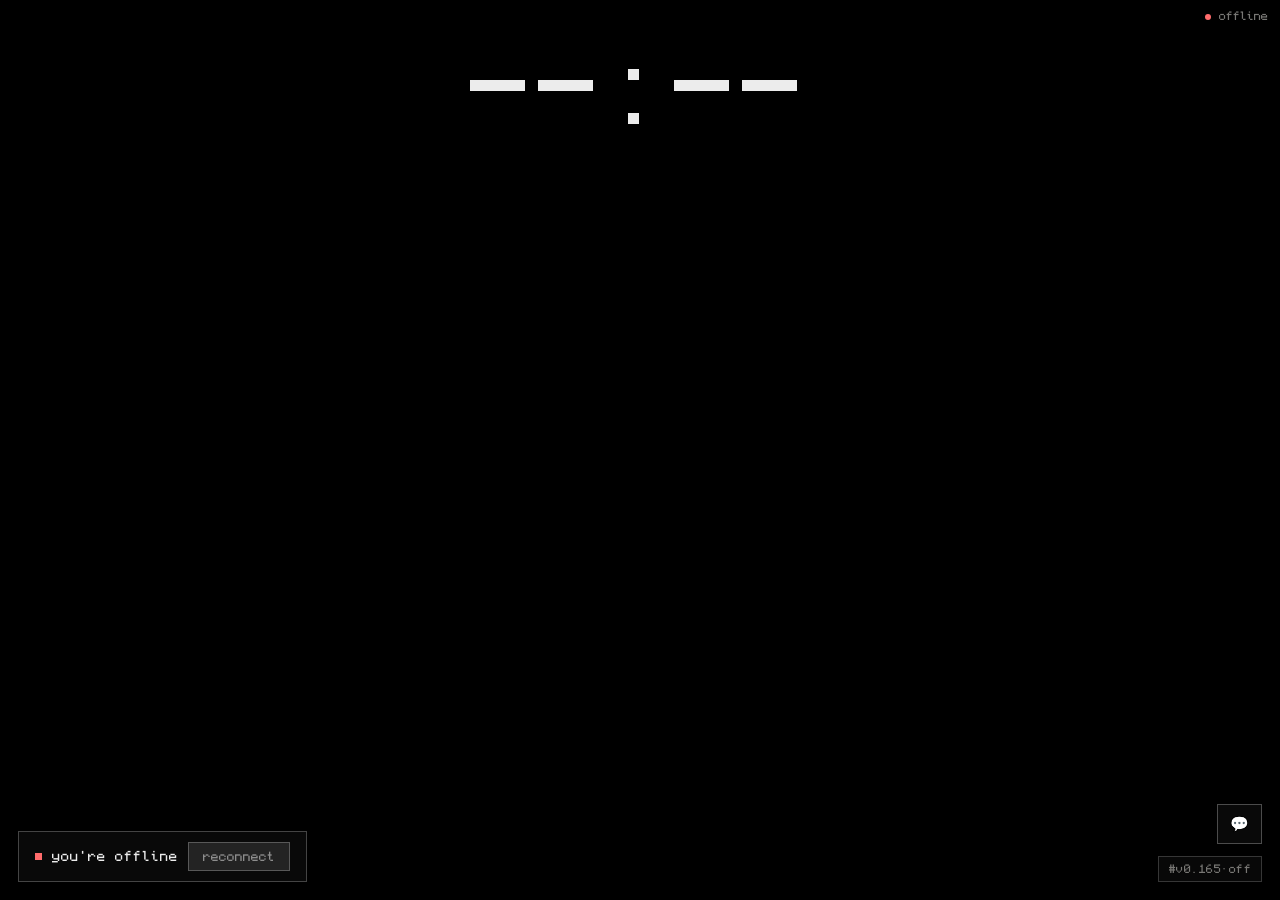
==== index.html @ 58fc4209 "dq: whatsapp-style double-check on sent relay messages (#v0.168)" ====
<!doctype html>
<html lang="en">
<head>
<meta charset="utf-8">
<meta name="viewport" content="width=device-width,initial-scale=1,viewport-fit=cover">
<title>one question · owl</title>
<link rel="icon" href="icon-192.png">
<meta name="theme-color" content="#000000">
<style>
/* ─────────────────────────────────────────────────────────
   owl web — vantablack rebuild, modeled on the oma launcher
   widget: menu-first, card boxes, pixel type, lowercase all
   ───────────────────────────────────────────────────────── */
@font-face{
  font-family:"Monocraft";
  src:url("fonts/Monocraft.ttf") format("truetype");
  font-display:swap;
}
:root{
  --bg:#000000;
  --fg:#ececec;
  --muted:#787774;
  --accent:#8d8d8d;
  --red:#ff6b6b;
  --green:#6bd68a;
  --gold:#f5c542;
  --line:rgba(236,236,236,.08);
  --line-strong:rgba(236,236,236,.14);
  --card:rgba(236,236,236,.045);
  --card-hover:rgba(236,236,236,.09);
}
*{margin:0;padding:0;box-sizing:border-box;}
/* kill scrollbars: the entrance animation momentarily overflows and flashes one */
html{scrollbar-width:none;}
body::-webkit-scrollbar,html::-webkit-scrollbar{display:none;}
body{-ms-overflow-style:none;}
html,body{height:100%;}
body{
  background:var(--bg);
  color:var(--fg);
  font-family:"Monocraft",ui-monospace,monospace;
  font-weight:300;
  text-transform:lowercase;
  -webkit-font-smoothing:none;
  font-smooth:never;
  overflow-x:hidden;
}
button{
  font-family:inherit;color:inherit;background:none;border:none;
  cursor:pointer;text-transform:lowercase;font-weight:300;
}
input,textarea{
  font-family:inherit;color:var(--fg);background:var(--card);
  border:1px solid var(--line-strong);
  padding:10px 12px;font-size:15px;width:100%;outline:none;
  text-transform:lowercase;font-weight:300;
}
input:focus,textarea:focus{border-color:rgba(141,141,141,.5);}
::placeholder{color:var(--muted);opacity:.5;}
a{color:inherit;text-decoration:none;}
img{display:block;}
#app{max-width:520px;margin:0 auto;min-height:100vh;position:relative;}
.view{
  display:none;min-height:100vh;
  padding:20px 18px 60px;
  opacity:0;transform:translateY(14px);
}
.view.on{display:block;animation:fin var(--anim,260ms) cubic-bezier(.22,.9,.3,1) forwards;}
@keyframes fin{to{opacity:1;transform:none;}}
/* ── flash on section open ── */
#flash{
  position:fixed;inset:0;background:var(--fg);opacity:0;
  pointer-events:none;z-index:90;transition:opacity var(--flash,320ms) ease-out;
}
#flash.lit{opacity:.14;transition:none;}
/* ── type scale ── */
.t-title{font-size:24px;font-weight:300;letter-spacing:.5px;}
.t-label{font-size:12px;color:var(--muted);}
.t-small{font-size:11.5px;color:var(--muted);}
.t-accent{color:var(--accent);}
/* ── menu (home) ── */
#v-menu{padding-top:70px;text-align:center;}
#menuClock{font-size:64px;font-weight:300;letter-spacing:2px;line-height:1;}
/* ═══════ MOBILE: match the owl widget proportions (compact) ═══════ */
@media(max-width:899px){
  #v-menu{padding-top:44px;}
  #menuClock{font-size:42px;}
  #menuSub{margin-top:6px;font-size:11px;}
  #menuStatus{margin-top:10px;font-size:12px;}
  #menuSholat{max-width:230px !important;padding:8px 10px !important;font-size:12px !important;}
  #menuSholat .done{padding:5px 8px !important;font-size:11px !important;margin-top:6px !important;}
  #menuList{margin-top:14px;text-align:left;}
  #menuList .menu-row{
    justify-content:flex-start !important;font-size:15px;padding:7px 20px;
  }
  .add-bottom{bottom:52px;}
}
#menuSub{margin-top:10px;font-size:13px;color:var(--fg);}
/* update-available pill: bottom-right, PC only (checks /api/update/status) */
#updPill{
  position:fixed;top:18px;right:18px;z-index:85;display:none;
  padding:10px 16px;background:rgba(10,10,10,.92);
  border:1px solid rgba(141,141,141,.45);color:var(--fg);
  font-size:12.5px;cursor:pointer;align-items:center;gap:10px;
  max-width:360px;
}
#updPill.show{display:flex;}
#updPill .upd-dot{width:7px;height:7px;background:var(--gold);flex-shrink:0;}
#updPill:hover{border-color:rgba(141,141,141,.8);}
#updPill .upd-log{
  display:none;margin-top:8px;max-width:340px;
  color:var(--muted);font-size:11.5px;line-height:1.6;
  word-break:break-word;white-space:normal;
}
#updPill.open{flex-direction:column;align-items:stretch;gap:8px;}
#updPill.open .upd-log{display:block;}
#updPill .upd-top{display:flex;align-items:center;gap:10px;}
#updPill .upd-btn{
  margin-left:auto;padding:7px 14px;background:rgba(141,141,141,.2);
  border:1px solid rgba(141,141,141,.5);color:var(--accent);font-size:12px;
  flex-shrink:0;white-space:nowrap;
}
#updPill .upd-btn:active{color:var(--fg);}
@media(max-width:899px){#updPill{display:none !important;}}
/* daily question: CS-style chat button + panel, bottom-right */
#dqBtn{
  position:fixed;bottom:56px;right:18px;z-index:86;
  padding:10px 14px;background:rgba(10,10,10,.92);
  border:1px solid rgba(141,141,141,.5);color:var(--accent);
  font-size:12.5px;cursor:pointer;font-family:inherit;
}
#dqBtn:active{color:var(--fg);}
#dqPanel{
  position:fixed;z-index:87;display:none;
  width:min(360px,calc(100vw - 36px));height:min(480px,60vh);
  background:rgba(10,10,10,.96);border:1px solid rgba(141,141,141,.5);
  flex-direction:column;overflow:hidden;min-width:280px;min-height:220px;max-width:96vw;max-height:96vh;
}
#dqPanel.open{display:flex;}
/* focus chat: stroke putih aja (tanpa glow) — tandain esc bakal nutup chat, bukan view */
#dqPanel.focus-chat{
  border-color:rgba(255,255,255,.85);
  box-shadow:0 12px 40px rgba(0,0,0,.6);
}
/* dibuka dari view menu: fullscreen overlay biar nyaman chat di dalam app */
#dqPanel.dq-max{
  left:0!important;top:0!important;width:100vw;height:100vh;
  max-width:100vw;max-height:100vh;border:none;
}
/* grip resize custom: 8 sisi — 4 pojok + 4 tengah sisi */
.dq-rs{position:absolute;z-index:5;touch-action:none;}
.dq-rs.n{left:8px;right:8px;top:-3px;height:7px;cursor:ns-resize;}
.dq-rs.s{left:8px;right:8px;bottom:-3px;height:7px;cursor:ns-resize;}
.dq-rs.e{top:8px;bottom:8px;right:-3px;width:7px;cursor:ew-resize;}
.dq-rs.w{top:8px;bottom:8px;left:-3px;width:7px;cursor:ew-resize;}
.dq-rs.se{right:-3px;bottom:-3px;width:16px;height:16px;cursor:nwse-resize;}
.dq-rs.sw{left:-3px;bottom:-3px;width:16px;height:16px;cursor:nesw-resize;}
.dq-rs.nw{left:-3px;top:-3px;width:16px;height:16px;cursor:nwse-resize;}
.dq-rs.ne{right:-3px;top:-3px;width:16px;height:16px;cursor:nesw-resize;}
#dqHead{
  cursor:move;user-select:none;touch-action:none;
  display:flex;align-items:center;padding:10px 14px;
  border-bottom:1px solid rgba(141,141,141,.3);
  font-size:13px;color:var(--fg);
}
#dqClose{margin-left:auto;background:none;border:none;color:var(--muted);
  font-size:14px;cursor:pointer;font-family:inherit;}
.dq-tab{padding:2px 10px;cursor:pointer;color:var(--muted);font-size:12.5px;}
.dq-tab+.dq-tab{margin-left:8px;}
.dq-tab.active{color:var(--accent);border-bottom:1px solid var(--accent);}
.dq-day{padding:9px 12px;font-size:13px;color:var(--fg);cursor:pointer;
  border:1px solid var(--line);text-align:left;}
.dq-day:active{border-color:rgba(141,141,141,.7);}
.dq-back{margin-bottom:8px;padding:6px 10px;font-size:12px;color:var(--muted);
  background:none;border:1px solid var(--line);cursor:pointer;font-family:inherit;}
#dqLog{
  flex:1;overflow-y:auto;scrollbar-width:none;padding:12px;
  display:flex;flex-direction:column;gap:8px;
}
#dqLog::-webkit-scrollbar{display:none;}
.dq-msg{padding:8px 12px;font-size:13px;line-height:1.65;max-width:88%;
  white-space:pre-wrap;word-break:break-word;text-align:left;}
.dq-msg.you{align-self:flex-end;background:rgba(236,236,236,.08);
  border:1px solid var(--line-strong);color:var(--fg);}
.dq-msg.bot{align-self:flex-start;background:rgba(245,197,66,.05);
  border:1px solid rgba(245,197,66,.22);border-left:2px solid var(--gold);color:var(--fg);}
.dq-msg.think{color:var(--muted);font-style:italic;
  background:none;border:none;padding:2px 12px;}
.dq-msg .dq-cd{color:var(--muted);font-size:11px;margin-left:4px;}
.dq-msg .dq-meta{color:var(--muted);font-size:10px;margin-top:6px;opacity:.75;}
/* warna border bubble bot ngikutin effort jawabannya */
.dq-msg.bot[data-eff="flash"]{border-left-color:#7ee787;}
.dq-msg.bot[data-eff="quick"]{border-left-color:#a5d6ff;}
.dq-msg.bot[data-eff="reasonable"]{border-left-color:#d2a8ff;}
.dq-msg.bot[data-eff="explanation"]{border-left-color:#ffa657;}
.dq-msg.bot[data-eff="thinking"]{border-left-color:#ff7b72;}
.dq-msg.bot[data-eff="max"]{border-left-color:#ffd700;}
.dq-msg.bot[data-eff="flash"] .dq-meta{color:#7ee787;}
.dq-msg.bot[data-eff="quick"] .dq-meta{color:#a5d6ff;}
.dq-msg.bot[data-eff="reasonable"] .dq-meta{color:#d2a8ff;}
.dq-msg.bot[data-eff="explanation"] .dq-meta{color:#ffa657;}
.dq-msg.bot[data-eff="thinking"] .dq-meta{color:#ff7b72;}
.dq-msg.bot[data-eff="max"] .dq-meta{color:#ffd700;}
.dq-msg.think .dots::after{
  content:"";animation:dqdots 1.2s steps(4,end) infinite;
}
@keyframes dqdots{
  0%{content:"";}
  25%{content:".";}
  50%{content:". .";}
  75%{content:". . .";}
  100%{content:". . .";}
}
.dq-effort.instinct{color:var(--green,#25d366);}
.dq-effort{
  padding:4px 8px;font-size:11px;color:var(--muted);
  border:1px solid rgba(141,141,141,.4);background:none;cursor:pointer;
  font-family:inherit;white-space:nowrap;
}
.dq-effort:hover{color:var(--fg);border-color:rgba(141,141,141,.7);}
.dq-effort-menu{
  position:absolute;bottom:calc(100% + 6px);left:10px;z-index:90;
  background:rgba(10,10,10,.97);border:1px solid rgba(141,141,141,.5);
  display:none;flex-direction:column;
}
.dq-effort-menu.open{display:flex;}
.dq-effort-menu button{
  padding:8px 14px;background:none;border:none;border-bottom:1px solid rgba(141,141,141,.2);
  color:var(--fg);font-size:12px;cursor:pointer;font-family:inherit;text-align:left;
  white-space:nowrap;
}
.dq-effort-menu button:hover{background:rgba(141,141,141,.15);color:var(--accent);}
.dq-hrow{display:flex;gap:6px;align-items:stretch;}
.dq-hbtn{
  padding:6px 9px;background:none;border:1px solid var(--line);
  color:var(--muted);cursor:pointer;font-size:12px;font-family:inherit;
}
.dq-hbtn:active{color:var(--fg);border-color:rgba(141,141,141,.7);}
.dq-check{color:var(--accent);font-size:11px;}
.dq-msg.you .dq-check{color:#4ade80;}
.dq-filechip{
  padding:4px 8px;font-size:11px;color:var(--accent);
  border:1px solid rgba(141,141,141,.45);background:rgba(141,141,141,.12);
  display:flex;align-items:center;gap:5px;max-width:140px;
}
.dq-filechip span{overflow:hidden;text-overflow:ellipsis;white-space:nowrap;}
.dq-filechip .rm{cursor:pointer;color:var(--muted);font-size:12px;}
/* tombol push di bubble queued: keluarkan pertanyaan dari antrian & kirim duluan */
.dq-pushbtn{
  margin-top:4px;padding:2px 8px;font-size:10px;font-family:inherit;cursor:pointer;
  background:none;border:1px solid var(--line);color:var(--accent);
}
.dq-pushbtn:hover{border-color:var(--accent);}
.dq-filemsg{align-self:flex-end;padding:6px 10px;font-size:11.5px;color:var(--muted);
  border:1px dashed rgba(141,141,141,.4);}
.dq-queued{align-self:flex-end;padding:5px 10px;font-size:11px;color:var(--muted);
  border:1px dashed rgba(141,141,141,.4);background:none;}
#dqBar{display:flex;gap:5px;padding:8px;border-top:1px solid rgba(141,141,141,.3);}
#dqBar #dqIn{flex:1;min-width:60px;padding:8px 10px !important;font-size:12.5px;
  resize:none;overflow:hidden;line-height:1.5;max-height:120px;}
#dqBar button{padding:8px 9px !important;font-size:12px !important;}
#dqEffort{font-size:11px !important;}
#dqBar input{
  flex:1;padding:10px 12px;background:rgba(236,236,236,.06);
  border:1px solid var(--line);color:var(--fg);font-size:13px;
  font-family:inherit;outline:none;
}
/* #dqIn sekarang textarea (shift+enter = newline) — selector input lama tetap berlaku buat elemen lain */
#dqBar button{
  padding:10px 14px;background:rgba(141,141,141,.2);
  border:1px solid rgba(141,141,141,.5);color:var(--accent);
  font-size:12px;cursor:pointer;font-family:inherit;
}
#dqBar button:disabled{opacity:.5;}
/* new-build toast: bottom-center, tap reloads */
#newBuild{
  position:fixed;bottom:96px;left:50%;transform:translateX(-50%);z-index:88;display:none;
  padding:10px 16px;background:rgba(10,10,10,.95);cursor:pointer;
  border:1px solid rgba(141,141,141,.5);color:var(--accent);font-size:12.5px;
}
#newBuild.show{display:block;}
/* version chip: bottom-right, tap opens settings update section */
#verChip{
  position:fixed;bottom:18px;right:18px;z-index:84;
  padding:6px 10px;background:rgba(10,10,10,.85);
  border:1px solid rgba(141,141,141,.35);color:var(--muted);
  font-size:11px;cursor:pointer;font-family:inherit;letter-spacing:.5px;
}
#verChip:active{color:var(--fg);border-color:rgba(141,141,141,.7);}
@media(min-width:900px){
  #verChip{bottom:18px;right:18px;}
}
/* offline pill: bottom-left, ALL devices — mirrors the update pill */
#offPill{
  position:fixed;bottom:18px;left:18px;z-index:85;display:none;
  padding:10px 16px;background:rgba(10,10,10,.92);
  border:1px solid rgba(141,141,141,.45);color:var(--fg);
  font-size:12.5px;align-items:center;gap:10px;cursor:default;
}
#offPill.show{display:flex;}
#offPill .off-dot{width:7px;height:7px;background:var(--red,#e5484d);flex-shrink:0;}
#offPill .upd-btn{margin-left:auto;padding:7px 14px;background:rgba(141,141,141,.2);
  border:1px solid rgba(141,141,141,.5);color:var(--accent);font-size:12px;
  flex-shrink:0;white-space:nowrap;cursor:pointer;}

/* sholat reminder floats — never inside the content flow */
#menuStatus{margin-top:18px;font-size:13px;min-height:18px;}
#menuList{margin-top:70px;text-align:center;}
.menu-row{
  display:flex;align-items:center;justify-content:center;gap:14px;
  padding:15px 13px;font-size:18px;color:var(--fg);
}
.menu-row:active{background:var(--card);}
.menu-row .count{margin-left:auto;color:var(--muted);font-size:12px;}
/* ── section top bar ── */
.top{
  display:flex;align-items:center;gap:12px;margin-bottom:18px;
}
.back{
  padding:8px 10px;color:var(--muted);font-size:14px;flex-shrink:0;
}
.back:active{color:var(--fg);}
.top .tt{flex:1;min-width:0;}
.top .tt .t-title{line-height:1.15;}
.top .tt .t-label{margin-top:3px;}
/* back button: inline at the TOP, left of the title */
.back-bottom{
  padding:6px 12px;color:var(--muted);font-size:13px;flex-shrink:0;
  display:none;border:1px solid var(--line-strong);
  background:none;
}
.back-bottom:active{color:var(--fg);border-color:rgba(141,141,141,.5);}
.view.on .back-bottom{display:inline-flex;flex-direction:row;align-items:center;gap:7px;}
/* keycap "esc" di kiri tulisan back — hint shortcut */
.back-bottom .keycap{
  font-size:9px;letter-spacing:1px;padding:1px 7px;border-radius:4px;
  border:1px solid var(--line);color:var(--muted);line-height:1.5;
}
/* "+ add something" pinned at the bottom, above the back pill */
.add-bottom{
  position:fixed;bottom:64px;left:50%;transform:translateX(-50%);
  z-index:70;display:none;
  padding:10px 20px;
  background:rgba(10,10,10,.9);border:1px solid rgba(141,141,141,.4);
  color:var(--accent);font-size:13px;
}
.add-bottom:active{color:var(--fg);}
.view.on .add-bottom{display:block;}
/* ── settings: owl-phone-style grouped rows ── */
.set-sec{
  font-size:11.5px;color:var(--accent);letter-spacing:.5px;
  margin:22px 0 8px;
}
.set-sec:first-of-type{margin-top:8px;}
.set-group{
  background:var(--card);border:1px solid var(--line);
  padding:4px 14px;
}
.set-row{
  display:flex;align-items:center;gap:10px;
  padding:12px 0;border-bottom:1px solid rgba(236,236,236,.05);
}
.set-row:last-of-type{border-bottom:none;}
.set-btn{
  padding:8px 14px;font-size:12px;flex-shrink:0;
  background:rgba(141,141,141,.18);border:1px solid rgba(141,141,141,.5);
  color:var(--accent);
}
.set-btn:active{color:var(--fg);}
/* owl-style ghost buttons: bare symbol, no border/stroke */
.set-ghost{
  background:none;border:none;padding:6px 4px;
  color:var(--accent);font-size:13px;font-family:inherit;
  text-transform:none;font-weight:300;cursor:pointer;
}
.set-ghost:active{color:var(--fg);}
.set-hint{font-size:11.5px;color:var(--muted);padding:8px 0 10px;line-height:1.5;}
input[type=range]{
  -webkit-appearance:none;appearance:none;height:3px;
  background:rgba(236,236,236,.15);margin:10px 0 14px;
}
input[type=range]::-webkit-slider-thumb{
  -webkit-appearance:none;width:16px;height:16px;border-radius:50%;
  background:var(--accent);cursor:pointer;
}
/* ── cards ── */
.card{
  background:var(--card);border:1px solid var(--line);
  padding:24px 20px;
}
.card.tap:active{background:var(--card-hover);}
/* stroke fade in/out on hover: full outline fades in on enter, fades out on leave —
   no line-running animation, just a soft opacity crossfade */
:is(.card,#menuSholat,.dq-msg,.set-btn,.checkbox,.dq-filechip,.dq-day,
.dq-effort,.dq-effort-menu,.dq-hbtn,.back-bottom,.sholat-row.active,
.flow-box,.modal-box,.modal-actions button,.pill.on,#dqBtn,#dqPanel,
#dqBar input,#dqBar button,#verChip,#newBuild,.dq-back,.tabs button.on,.add-bottom){
  position:relative;
}
/* elemen fixed tetap fixed — jangan kena position:relative di atas */
#dqBtn,#dqPanel,#verChip,#newBuild{position:fixed !important;}
:is(.card,#menuSholat,.dq-msg,.set-btn,.checkbox,.dq-filechip,.dq-day,
.dq-effort,.dq-effort-menu,.dq-hbtn,.back-bottom,.sholat-row.active,
.flow-box,.modal-box,.modal-actions button,.pill.on,#dqBtn,#dqPanel,
#dqBar input,#dqBar button,#verChip,#newBuild,.dq-back,.tabs button.on,.add-bottom)::before{
  content:"";position:absolute;inset:-1px;pointer-events:none;
  border:1px solid var(--accent);opacity:0;
  transition:opacity .35s ease;
}
@media(hover:hover){
  :is(.card,#menuSholat,.dq-msg,.set-btn,.checkbox,.dq-filechip,.dq-day,
.dq-effort,.dq-effort-menu,.dq-hbtn,.back-bottom,.sholat-row.active,
.flow-box,.modal-box,.modal-actions button,.pill.on,#dqBtn,#dqPanel,
#dqBar input,#dqBar button,#verChip,#newBuild,.dq-back,.tabs button.on,.add-bottom):hover::before{opacity:1;}
}
/* ── pills ── */
.pills{display:flex;flex-wrap:wrap;gap:8px;margin:14px 0 4px;}
.pill{
  padding:7px 10px;font-size:12px;color:var(--muted);
  background:rgba(236,236,236,.05);
}
.pill.on{
  color:var(--accent);background:rgba(141,141,141,.18);
  border:1px solid rgba(141,141,141,.5);padding:6px 9px;
}
/* ── generic rows ── */
.row{
  display:flex;align-items:center;gap:10px;padding:10px 4px;
  border-bottom:1px solid rgba(236,236,236,.05);
}
.row .grow{flex:1;min-width:0;}
.row .del{color:rgba(255,107,107,.5);padding:6px 8px;flex-shrink:0;}
.row .del:active{color:var(--red);}
.addrow{
  margin-top:14px;color:var(--accent);font-size:14px;padding:10px 4px;
  text-align:center;
}
.addrow:active{color:var(--fg);}
.center{text-align:center;}
.spacer{height:22px;}
/* ── nav arrows (quotes) ── */
.navrow{display:flex;justify-content:center;gap:20px;margin-top:16px;}
.navrow button{padding:10px 18px;color:var(--muted);font-size:16px;}
.navrow button:active{color:var(--fg);}
/* ── deadline urgency ── */
.dl-date{font-size:30px;font-weight:700;color:var(--fg);}
.dl-date.red{color:var(--red);}
.dl-date.gold{color:var(--gold);}

.dl-note{
  margin-top:10px;padding:10px 12px;
  background:rgba(236,236,236,.04);font-size:13px;color:rgba(236,236,236,.85);
  white-space:pre-wrap;word-break:break-word;
}
.checkbox{
  width:20px;height:20px;flex-shrink:0;
  border:1px solid rgba(236,236,236,.4);cursor:pointer;
  display:inline-flex;align-items:center;justify-content:center;
}
.checkbox.on{background:rgba(141,141,141,.85);border-color:transparent;}
.checkbox .tick{color:#000;font-size:13px;display:none;}
.checkbox.on .tick{display:block;}
.done-text{color:rgba(120,119,116,.5);text-decoration:line-through;}
/* ── day circle blocks ── */
.sched-row{display:flex;align-items:center;gap:10px;padding:10px 4px;}
.sched-dot{width:8px;height:8px;border-radius:50%;flex-shrink:0;}
.sched-block{
  border-left:3px solid var(--accent);padding:10px 12px;margin-bottom:8px;
  background:rgba(236,236,236,.03);
}
.sched-block.active{background:rgba(236,236,236,.07);}
.sched-block .t2{font-size:11.5px;color:var(--muted);margin-top:3px;}
.tabs{display:flex;gap:8px;margin-bottom:14px;}
.tabs button{
  padding:8px 14px;font-size:12px;color:var(--muted);
  background:rgba(236,236,236,.05);
}
.tabs button.on{color:var(--accent);background:rgba(141,141,141,.18);border:1px solid rgba(141,141,141,.5);}
.sholat-row{
  display:flex;align-items:center;gap:10px;padding:12px 10px;margin-bottom:6px;
  background:rgba(236,236,236,.05);
}
.sholat-row.active{
  background:rgba(245,197,66,.1);border:1px solid rgba(245,197,66,.45);
}
/* owl-style tab: bare bracket text, no box */
#v-sched .tabs{background:none;border:none;}
#v-sched .tabs button{background:none;border:none;padding:8px 4px;color:var(--muted);}
#v-sched .tabs button.on{color:var(--accent);}
/* hairline under each day-circle list row */
.rowline{height:1px;background:rgba(236,236,236,.05);margin:2px 0;}
.sched-row.sc-active{background:rgba(236,236,236,.04);}
/* ── guide flowchart (owl port): centered boxes joined by ▼ ── */
.flow-box{
  background:rgba(236,236,236,.04);border:1px solid var(--line);
  padding:14px 18px;margin:0 auto 0;width:fit-content;max-width:90%;
  min-width:220px;text-align:left;
}
.flow-arrow{text-align:center;color:var(--muted);font-size:12px;margin:2px 0;line-height:1;}
.flow-title{
  display:flex;align-items:center;gap:10px;font-size:16px;color:var(--fg);
  cursor:default;
}
.flow-title .st-circle{color:var(--muted);font-size:13px;}
.flow-step.done .flow-title .st-text{color:var(--muted);text-decoration:line-through;}
.flow-choice{
  display:flex;align-items:center;gap:7px;padding:3px 5px;border-radius:8px;
  font-size:13px;color:var(--muted);cursor:pointer;
}
.flow-choice.picked{background:rgba(141,141,141,.16);color:var(--accent);}
.flow-choice .fc-dot{font-size:12px;}
.flow-choice.picked .fc-dot{color:var(--accent);}
.flow-choice .fc-x{margin-left:auto;color:var(--muted);padding:0 4px;display:none;}
.gview-open .flow-choice .fc-x{display:inline;}
.flow-addline{text-align:center;color:var(--accent);font-size:14px;cursor:pointer;padding:10px 6px;}
.flow-addline:active{color:var(--fg);}
/* ── guide steps ── */
.gstep{
  display:flex;align-items:flex-start;gap:12px;padding:10px 4px;
  border-bottom:1px solid rgba(236,236,236,.05);
}
.gstep .txt{flex:1;font-size:14px;line-height:1.5;padding-top:1px;}
.gchoices{display:flex;flex-wrap:wrap;gap:6px;margin-top:6px;}
.gchoice{
  font-size:11px;color:var(--muted);padding:5px 8px;
  background:rgba(236,236,236,.05);
}
.gchoice.picked{color:var(--accent);background:rgba(141,141,141,.18);}
/* ── sync dot ── */
.syncdot{display:inline-block;width:8px;height:8px;border-radius:50%;margin-right:8px;}
.syncdot.ok{background:var(--green);}
.syncdot.bad{background:var(--red);}
/* ── modal ── */
.modal{
  position:fixed;inset:0;background:rgba(0,0,0,.72);z-index:120;
  display:none;align-items:center;justify-content:center;padding:20px;
}
.modal.open{display:flex;}
.modal-box{
  background:#0a0a0a;border:1px solid var(--line-strong);
  width:100%;max-width:420px;padding:20px;max-height:82vh;overflow-y:auto;
}
.modal-box h3{font-size:16px;font-weight:300;margin-bottom:14px;color:var(--fg);}
.modal-actions{display:flex;gap:10px;margin-top:16px;}
.modal-actions button{
  flex:1;padding:12px;font-size:14px;
  background:var(--card);border:1px solid var(--line-strong);
}
.modal-actions button.primary{background:rgba(141,141,141,.25);border-color:rgba(141,141,141,.5);}
/* ── toast ── */
#toast{
  position:fixed;left:50%;bottom:26px;transform:translateX(-50%) translateY(20px);
  background:#111;border:1px solid var(--line-strong);
  padding:10px 16px;font-size:12.5px;color:var(--fg);opacity:0;
  transition:all 240ms;z-index:140;pointer-events:none;white-space:nowrap;
}
#toast.show{opacity:1;transform:translateX(-50%) translateY(0);}
/* ── sync pill ── */
#syncpill{
  position:fixed;top:10px;right:12px;z-index:60;font-size:11px;color:var(--muted);
}
#syncpill .syncdot{width:6px;height:6px;}
/* ═══════ PC: two-column, everything fits the viewport ═══════ */
@media(min-width:900px){
  #menuSholat{padding:8px 12px !important;}
  #menuStatus{margin-top:14px;font-size:12px;min-height:16px;}
}
@media(min-width:900px){
  #app{max-width:none;width:100%;min-height:100vh;padding:0 48px;}
  .view{min-height:100vh;padding:clamp(20px,5vh,40px) 0 clamp(16px,4vh,48px);max-width:1280px;margin:0 auto;}
  #menuClock{font-size:min(100px,11vh);}
  /* day circle: dial left, list right */
  .pc-two{display:flex;gap:48px;align-items:flex-start;}
  .pc-two > .pc-dial{flex:0 0 auto;}
  .pc-two > .pc-list{flex:1;min-width:0;max-height:calc(100vh - 220px);overflow-y:auto;scrollbar-width:none;}
  .pc-list::-webkit-scrollbar{display:none;}
  /* quotes & remember: centered like owl */
  #v-quotes .top,#v-stickies .top{justify-content:center;}
  #v-quotes .top .tt,#v-stickies .top .tt{text-align:center;}
  #v-quotes .card,#v-stickies .card{max-width:640px;margin:0 auto;}
  /* menu: two-column info + list */
  #v-menu{padding-top:clamp(12px,4vh,60px);}
  #menuList{margin-top:clamp(6px,2.5vh,36px);}
  .menu-row{font-size:20px;padding:clamp(5px,1vh,12px) 13px;}
}
</style>
</head>
<body>
<div id="wallLayer" style="position:fixed;inset:0;z-index:-1;background-size:cover;background-position:center;display:none;"></div>
<div id="flash"></div>
<div id="syncpill"><span class="syncdot bad" id="syncDot"></span><span id="syncTxt">connecting…</span></div>
<div id="verChip">#v.…</div>
<div id="newBuild">build baru — tap buat refresh</div>
<button id="dqBtn" title="ask a question" style="padding:10px 12px;font-size:15px;">💬</button>
<div id="dqPanel">
  <div class="dq-rs n"></div><div class="dq-rs s"></div><div class="dq-rs e"></div><div class="dq-rs w"></div>
  <div class="dq-rs nw"></div><div class="dq-rs sw"></div><div class="dq-rs se"></div><div class="dq-rs ne"></div>
  <div id="dqHead"><span class="dq-tab active" data-t="chat">chat</span><span class="dq-tab" data-t="instinct">instinct</span><span class="dq-tab" data-t="history">history</span><button id="dqClose">✕</button></div>
  <div id="dqLog"></div>
  <div id="dqBar" style="position:relative;">
    <div class="dq-effort-menu" id="dqEffortMenu"></div>
    <button class="dq-effort" id="dqEffort" title="thinking effort — max waktu jawab">⚡ flash</button>
    <button id="dqNew" title="new chat" style="background:none;border:1px solid var(--line);color:var(--muted);cursor:pointer;font-family:inherit;padding:10px 12px;font-size:15px;">+</button>
    <textarea id="dqIn" rows="1" placeholder="tanya apa aja…" autocomplete="off"></textarea>
    <button id="dqAttach" title="attach file" style="background:none;border:1px solid var(--line);color:var(--muted);cursor:pointer;font-family:inherit;padding:10px 12px;font-size:13px;">↑</button>
    <input id="dqFile" type="file" accept=".txt,.md,.json,.csv,.js,.py,.html,.css,.log,.owl,.yml,.yaml,.xml,.pdf,image/*" style="display:none;" multiple>
    <button id="dqSend">➤</button>
    <button id="dqStop" title="stop — batalkan pertanyaan yang lagi jalan" style="display:none;background:none;border:1px solid var(--red,#e5484d);color:var(--red,#e5484d);cursor:pointer;font-family:inherit;padding:10px 12px;font-size:13px;">■</button>
  </div>
  <div id="dqFiles" style="display:none;padding:0 10px 6px;display:flex;gap:6px;flex-wrap:wrap;"></div>
</div>
<div id="offPill">
  <span class="off-dot"></span>
  <span>you're offline</span>
  <button class="upd-btn" id="offReconnect">reconnect</button>
</div>
<div id="app">

  <!-- ═══════ MENU ═══════ -->
  <div class="view on" id="v-menu">
    <div id="menuClock">--:--</div>
    <div id="menuSub"></div>
    <div id="menuStatus"></div>
    <div id="menuList"></div>
  </div>

  <!-- ═══════ QUOTES ═══════ -->
  <div class="view" id="v-quotes">
    <div class="top">
      <button class="back-bottom" data-go="menu"><span class="keycap">esc</span>back</button>
      <div class="tt"><div class="t-title">quotes</div><div class="t-label" id="qtCount"></div></div></div>
    <div class="spacer"></div>
    <div class="card tap" id="qtCard" style="text-align:left;">
      <div id="qtText" style="font-size:19px;line-height:1.6;font-style:italic;"></div>
      <div style="display:flex;margin-top:20px;align-items:center;">
        <button class="del" id="qtDel" style="font-size:12px;">✕</button>
        <div style="flex:1;"></div>
        <div class="t-accent" id="qtAuthor" style="font-size:13px;"></div>
      </div>
    </div>
    <div class="navrow">
      <button id="qtPrev">↑</button><button id="qtNext">↓</button>
    </div>
    <div class="spacer"></div>
    <button class="add-bottom" id="qtAdd">+ add quote</button>
  </div>

  <!-- ═══════ REMEMBER (stickies) ═══════ -->
  <div class="view" id="v-stickies">
    <div class="top">
      <button class="back-bottom" data-go="menu"><span class="keycap">esc</span>back</button>
      <div class="tt"><div class="t-title">remember wall</div><div class="t-label" id="stCount"></div></div></div>
    <div class="pills" id="stPills"></div>
    <div class="spacer"></div>
    <div class="card tap" id="stCard">
      <div id="stText" style="font-size:17px;line-height:1.6;"></div>
      <div style="display:flex;gap:10px;margin-top:18px;align-items:center;">
        <span class="checkbox" id="stToggle"><span class="tick">✓</span></span>
        <span id="stCat" class="t-label" style="flex:1;"></span>
        <button class="del" id="stDel">✕</button>
      </div>
    </div>
    <div class="navrow"><button id="stPrev">↑</button><button id="stNext">↓</button></div>
    <div class="spacer"></div>
    <button class="add-bottom" id="stAdd">+ add sticky</button>
  </div>

  <!-- ═══════ DAY CIRCLE (schedule) ═══════ -->
  <div class="view" id="v-sched">
    <div class="top">
      <button class="back-bottom" data-go="menu"><span class="keycap">esc</span>back</button>
      <div class="tt"><div class="t-title">day circle</div><div class="t-label" id="scCount"></div></div></div>
    <div class="tabs" style="justify-content:flex-end;margin-top:18px;">
      <button id="scTabActs" class="on">[ aktivitas ]</button>
      <button id="scTabSholat">[ sholat ]</button>
    </div>
    <div class="pc-two">
      <div class="pc-dial"><div id="scDial" style="text-align:center;"></div></div>
      <div class="pc-list">
        <div id="scActs"></div>
        <div id="scSholat" style="display:none;"></div>
      </div>
    </div>
    <button class="add-bottom" id="scAdd">+ add block</button>
  </div>

  <!-- ═══════ DEADLINES ═══════ -->
  <div class="view" id="v-deadlines">
    <div class="top">
      <button class="back-bottom" data-go="menu"><span class="keycap">esc</span>back</button>
      <div class="tt"><div class="t-title">deadlines</div><div class="t-label" id="dlCount"></div></div></div>
    <div id="dlList"></div>
    <button class="add-bottom" id="dlAdd">+ add deadline</button>
  </div>

  <!-- ═══════ DEADLINE DETAIL (fullscreen, all levels) ═══════ -->
  <div class="view" id="v-dlview">
    <div class="top">
      <button class="back-bottom" id="dlvBack"><span class="keycap">esc</span>back</button>
      <div class="tt"><div class="t-title" id="dlvTitle"></div><div class="t-label" id="dlvSub"></div></div></div>
    <div id="dlvBody"></div>
  </div>

  <!-- ═══════ JOURNAL ═══════ -->
  <div class="view" id="v-journal">
    <div class="top">
      <button class="back-bottom" data-go="menu"><span class="keycap">esc</span>back</button>
      <div class="tt"><div class="t-title">journal</div><div class="t-label" id="jCount"></div></div></div>
    <div id="jList"></div>
    <button class="add-bottom" id="jAdd">+ new chapter</button>
  </div>

  <!-- ═══════ JOURNAL CHAPTER (fullscreen) ═══════ -->
  <div class="view" id="v-jrview">
    <div class="top">
      <button class="back-bottom" id="jrvBack"><span class="keycap">esc</span>back</button>
      <div class="tt"><div class="t-title" id="jrvTitle"></div><div class="t-label" id="jrvSub"></div></div></div>
    <input id="jrvTitleIn" placeholder="title" style="margin-bottom:8px;">
    <input id="jrvCat" placeholder="category" style="margin-bottom:10px;">
    <textarea id="jrvBody" rows="14" style="font-size:14px;line-height:1.8;"></textarea>
    <button class="addrow" id="jrvSave" style="width:100%;">save chapter</button>
  </div>

  <!-- ═══════ DAILY GUIDE (fullscreen flowchart) ═══════ -->
  <div class="view" id="v-gview">
    <div class="top">
      <button class="back-bottom" id="gvBack"><span class="keycap">esc</span>back</button>
      <div class="tt"><div class="t-title" id="gvTitle"></div><div class="t-label" id="gvSub"></div></div></div>
    <div id="gvFlow"></div>
  </div>

  <!-- ═══════ DAILY GUIDE ═══════ -->
  <div class="view" id="v-guide">
    <div class="top">
      <button class="back-bottom" data-go="menu"><span class="keycap">esc</span>back</button>
      <div class="tt"><div class="t-title">daily guide</div><div class="t-label" id="gCount"></div></div></div>
    <div id="gList"></div>
    <button class="add-bottom" id="gAdd">+ new guide</button>
  </div>

  <!-- ═══════ SETTINGS ═══════ -->
  <div class="view" id="v-settings">
    <div class="top">
      <button class="back-bottom" data-go="menu"><span class="keycap">esc</span>back</button>
      <div class="tt"><div class="t-title">settings</div><div class="t-label">one question · owl web</div></div></div>
    <div class="row"><span class="syncdot" id="syncDot2" style="position:static;"></span><span class="t-label" id="syncTxt2" style="flex:1;">connecting…</span>
      <button class="set-ghost" id="syncNowBtn" style="font-size:13px;padding:5px 10px;">[ sync now ]</button>
      <button class="set-ghost" id="setReset" style="flex-shrink:0;">[ reset all ]</button></div>

    <div class="pc-two" style="flex-wrap:wrap;">
    <div style="flex:1;min-width:380px;">
    <div class="set-sec">location</div>
    <div class="set-group">
      <div class="set-row">
        <input id="setLoc" placeholder="city name (e.g. bandung)" style="border:none;background:none;padding:0;">
        <button class="set-btn" id="setSaveLoc">save</button>
      </div>
      <div class="set-hint" id="locHint">used for the sholat card &amp; day circle</div>
    </div>

    <div class="set-sec">screen scale</div>
    <div class="set-group">
      <div class="set-row">
        <span style="flex:1;font-size:14px;">zoom</span>
        <span class="t-label" id="setScaleVal">125%</span>
      </div>
      <input type="range" id="setScale" min="80" max="200" step="5" value="125" style="width:100%;padding:0;">
      <div class="set-hint">scales the whole app — same as browser zoom</div>
    </div>

    <div class="set-sec">text size</div>
    <div class="set-group">
      <div class="set-row">
        <span style="flex:1;font-size:14px;">font</span>
        <span class="t-label" id="setFontVal">100%</span>
      </div>
      <input type="range" id="setFont" min="80" max="160" step="5" value="100" style="width:100%;padding:0;">
    </div>

    <div class="set-sec">animation</div>
    <div class="set-group">
      <div class="set-row">
        <span style="flex:1;font-size:14px;">speed</span>
        <span class="t-label" id="animVal">1×</span>
      </div>
      <input type="range" id="setAnim" min="0" max="3" step="0.25" value="1">
      <div class="set-hint">0× = instant (no animation) · higher = slower</div>
    </div>

    <div class="set-sec">sections</div>
    <div class="set-group" id="setSections"></div>

    </div>
    <div style="flex:1;min-width:380px;">
    <div class="set-sec">sholat reminder</div>
    <div class="set-group">
      <div class="set-row" style="flex-wrap:wrap;gap:6px 14px;">
        <span style="flex:1;font-size:14px;">position</span>
        <button class="set-ghost" data-pos="left">[ left ]</button>
        <button class="set-ghost" data-pos="center">[ center ]</button>
        <button class="set-ghost" data-pos="right">[ right ]</button>
      </div>
    </div>

    <div class="set-sec">appearance</div>
    <div class="set-group">
      <div class="set-row">
        <span style="flex:1;font-size:14px;">wallpaper</span>
        <button class="set-ghost" id="setWall">[ pilih ]</button>
      </div>
      <input type="file" id="wallFile" accept="image/*" style="display:none;">
      <div class="set-row">
        <span style="flex:1;font-size:14px;">dim</span>
        <span class="t-label" id="wallDimVal">60%</span>
      </div>
      <input type="range" id="wallDim" min="0" max="100" step="1" value="60">
      <div class="set-hint">wallpaper muncul di menu dengan gelap sesuai dim</div>
      <div class="set-row">
        <span style="flex:1;font-size:14px;">greyscale</span>
        <span class="t-label" id="wallGrayVal">0%</span>
      </div>
      <input type="range" id="wallGray" min="0" max="100" step="1" value="0">
      <div class="set-hint">geser buat wallpaper jadi hitam putih</div>
      <div class="set-row">
        <span style="flex:1;font-size:14px;">status on menu</span>
        <button class="set-ghost" id="setStatus">[ on ]</button>
      </div>
    </div>

    </div>
    </div>
    <div class="set-sec">update</div>
    <div class="set-group">
      <div class="set-row" style="cursor:pointer;" id="setCheckUpd">
        <span style="flex:1;font-size:14px;">check for update</span>
        <span class="t-label" id="setCheckUpdVal">–</span>
      </div>
      <div class="set-row" style="cursor:pointer;" id="setOpenLog">
        <span style="flex:1;font-size:14px;">update log</span>
        <span style="color:var(--muted);">›</span>
      </div>
    </div>

    <div class="set-sec">about</div>
    <div class="set-group">
      <div class="set-hint">owl web · single build for PC &amp; phone — self-updating from github · test</div>
    </div>
  </div>
</div>

<!-- modals -->
<div class="modal" id="modal"><div class="modal-box" id="modalBox"></div></div>
<div id="toast"></div>
<div id="updPill">
  <div class="upd-top">
    <span class="upd-dot"></span>
    <span id="updTxt">update available</span>
    <button class="upd-btn" id="updAct">update</button>
  </div>
  <div class="upd-log" id="updLog"></div>
</div>

<script>
"use strict";

const APP_VER="0.165";
/* ═══════════════ owl web — one file, no build step ═══════════════
   reads/writes the same /api/state as the phone widget + old web app */

let API_BASE=null; // resolved on boot: same-origin api (PC) or /one/api (VPS)
const API_FALLBACK="/one/api/state";
async function resolveAPI(){
  if(API_BASE)return API_BASE+"/state";
  try{
    const r=await fetch("api/state",{cache:"no-store"});
    if(r.ok){API_BASE="api";return API_BASE+"/state";}
  }catch(e){}
  API_BASE="/one/api";return API_BASE+"/state";
}
function apiURL(path){return (API_BASE||"api")+path;}
const $=id=>document.getElementById(id);
function stripTags(h){const d=document.createElement("div");d.innerHTML=h||"";return d.textContent||"";}
const esc=s=>String(s??"").replace(/[&<>"']/g,c=>({"&":"&amp;","<":"&lt;",">":"&gt;",'"':"&quot;","'":"&#39;"}[c]));
const pad=(n,w=2)=>String(n).padStart(w,"0");
let KEYS={},online=false;

/* ── state sync ── */
const MUT={};   // key -> value, dirty
let syncTimer=null,uiState={qt:0,st:0,cat:"all",g:null,sc:"acts"};

async function pull(){
  try{
    const r=await fetch(await resolveAPI(),{cache:"no-store"});
    if(!r.ok)throw 0;
    const d=await r.json();
    KEYS={};for(const[k,v]of Object.entries(d.keys||{}))KEYS[k]=v.value;
    online=true;setSync();renderAll();
  }catch(e){online=false;setSync();}
}
async function push(){
  const changes={};
  for(const[k,v]of Object.entries(MUT))changes[k]={value:v,updatedAt:Date.now()};
  if(!Object.keys(changes).length)return true;
  try{
    const r=await fetch(await resolveAPI(),{method:"PUT",headers:{"Content-Type":"application/json"},
      body:JSON.stringify({changes})});
    if(!r.ok)throw 0;
    for(const k in MUT)KEYS[k]=MUT[k];
    for(const k in MUT)delete MUT[k];
    online=true;setSync();return true;
  }catch(e){online=false;setSync();return false;}
}
function set(k,v){MUT[k]=v;renderAll();clearTimeout(syncTimer);syncTimer=setTimeout(async()=>{
  const ok=await push();if(!ok)toast("offline — will retry");
  else{KEYS=KEYS;renderAll();}
},250);}
$("syncNowBtn").onclick=async()=>{
  const btn=$("syncNowBtn");btn.textContent="[ syncing… ]";btn.disabled=true;
  const pushed=await push();
  await pull();
  btn.textContent="[ sync now ]";btn.disabled=false;
  toast(pushed?"✓ synced — data up to date":"✓ pulled from server");
};
function setSync(){
  const c=online?"ok":"bad",t=online?"online · synced":"offline";
  for(const[id,tx]of[["syncDot",null],["syncDot2",null]])
    $(id)&&( $(id).className="syncdot "+c );
  $("syncTxt").textContent=t;$("syncTxt2").textContent=t;
  const op=$("offPill");
  if(op)op.classList.toggle("show",!online);
}
/* [ reconnect ]: flush pending edits, re-pull, hide pill on success */
$("offReconnect").onclick=async()=>{
  const btn=$("offReconnect");btn.textContent="connecting…";btn.disabled=true;
  const ok=await push();
  await pull();
  btn.textContent="reconnect";btn.disabled=false;
  if(online)toast("✓ reconnected — synced");
  else toast("still offline — will retry automatically");
};
function toast(msg){const t=$("toast");t.textContent=msg;t.classList.add("show");
  clearTimeout(t._t);t._t=setTimeout(()=>t.classList.remove("show"),2200);}

/* ── accessors ── */
const get=k=>MUT[k]!==undefined?MUT[k]:(KEYS[k]!==undefined?KEYS[k]:k==="oneQuestionSholat"?{}:[]);
const uid=()=>Math.random().toString(36).slice(2,10);

/* ── navigation ── */
let cur="menu";
const VIEWS=["menu","quotes","stickies","sched","deadlines","journal","guide","settings","dlview","jrview","gview"];
function go(v,fromPop){
  if(v===cur&&v!=="menu")return;
  document.querySelectorAll(".view").forEach(x=>x.classList.remove("on"));
  const el=$("v-"+v);
  el.classList.add("on");
  el.style.animation="none";el.offsetHeight;el.style.animation="";
  cur=v;
  const f=$("flash");f.classList.add("lit");
  requestAnimationFrame(()=>requestAnimationFrame(()=>f.classList.remove("lit")));
  window.scrollTo(0,0);
  if(v==="hermes"){$("hmLog").scrollTop=$("hmLog").scrollHeight;}
  if(v==="menu")renderMenu();
}
document.body.addEventListener("click",e=>{
  const b=e.target.closest("[data-go]");
  if(!b)return;
  if(b.dataset.go==="chat"){
    /* chat hermes via menu: buka panel fullscreen (bukan view baru — satu logika chat) */
    document.getElementById("dqBtn").click();
    document.getElementById("dqPanel").classList.add("dq-max");
    return;
  }
  go(b.dataset.go);
});

/* sistem focus: "chat" kalau chat panel lagi aktif (klik di dalam panel),
   "view" kalau lagi fokus ke view di belakang. esc nurut focus:
   focus chat → tutup chat, focus view → back dari view (chat tetep kebuka) */
let uiFocus="view";
const dqPanelEl=document.getElementById("dqPanel");
dqPanelEl.addEventListener("pointerdown",()=>{setUiFocus("chat");},true);
dqPanelEl.addEventListener("focusin",()=>{setUiFocus("chat");});
function setUiFocus(f){
  if(uiFocus===f)return;
  uiFocus=f;
  dqPanelEl.classList.toggle("focus-chat",f==="chat");
  document.body.classList.toggle("ui-focus-view",f==="view");
}
/* klik di luar panel (di view mana pun) → pindah focus ke view */
document.addEventListener("pointerdown",e=>{
  if(!dqPanelEl.contains(e.target))setUiFocus("view");
},true);
/* esc nurut focus */
document.addEventListener("keydown",e=>{
  if(e.key!=="Escape")return;
  if(e.altKey||e.ctrlKey||e.metaKey)return;
  const p=document.getElementById("dqPanel");
  if(uiFocus==="chat"&&p&&p.classList.contains("open")){
    e.preventDefault();e.stopPropagation();
    document.getElementById("dqClose").click();
    return;
  }
  /* focus di view: kalau chat kebuka, jangan ditutup — back dari view aja */
  if(p&&p.classList.contains("open")&&cur&&cur!=="menu"){
    e.preventDefault();e.stopPropagation();
    if(cur==="dlview"){$("dlvBack").click();return;}
    if(cur==="jrview"){$("jrvBack").click();return;}
    if(cur==="gview"){$("gvBack").click();return;}
    go("menu");return;
  }
  /* view fullscreen yang punya back sendiri */
  if(cur==="dlview"){e.stopPropagation();$("dlvBack").click();return;}
  if(cur==="jrview"){e.stopPropagation();$("jrvBack").click();return;}
  if(cur==="gview"){e.stopPropagation();$("gvBack").click();return;}
  if(cur&&cur!=="menu"){
    e.preventDefault();e.stopPropagation();
    go("menu");
  }
},true);

/* ═══════ MENU ═══════ */
function secTitle(id,def){
  const t=JSON.parse(localStorage.getItem("oqTitles")||"{}");
  return t[id]||def;
}
const SECTIONS=[
  ["quotes","quotes",()=>get("oneQuestionQuotes").length],
  ["stickies","remember",()=>get("oneQuestionStickies").length],
  ["sched","day circle",()=>get("oneQuestionSchedule").length],
  ["deadlines","deadlines",()=>get("oneQuestionDeadlines").filter(d=>!d.done).length+" open"],
  ["journal","journal",()=>(get("oneQuestionBook").chapters||[]).length],
  ["guide","daily guide",()=>guides().length],
  ["settings","settings",""],
];
function guides(){return get("oneQuestionSettings").widgetGuides||[];}
function renderMenu(){
  const n=new Date();
  $("menuClock").textContent=pad(n.getHours())+":"+pad(n.getMinutes());
  $("menuSub").textContent=n.toLocaleDateString("en",{weekday:"short",month:"short",day:"numeric"});
  $("menuList").innerHTML=SECTIONS.map(([v,l])=>
    `<div class="menu-row" data-go="${v}">${secTitle(v,l)}</div>`).join("");
  // menu order: oqOrder first (in order), then any never-ordered ones
  const order=secOrder();
  if(order.length){
    const list=[...document.querySelectorAll("#menuList .menu-row")];
    list.sort((a,b)=>{
      const ia=order.indexOf(a.getAttribute("data-go")),ib=order.indexOf(b.getAttribute("data-go"));
      return (ia<0?99:ia)-(ib<0?99:ib);
    });
    list.forEach(el=>$("menuList").append(el));
  }
  if(typeof applyHide==="function")applyHide();
  // status-on-menu toggle state
  $("menuStatus").style.display=(localStorage.getItem("oqStatus")||"on")==="on"?"":"none";
  // day circle status
  const sched=get("oneQuestionSchedule");
  const mn=n.getHours()*60+n.getMinutes();
  const act=sched.find(b=>mn>=b.start&&mn<b.end);
  const today=n.toISOString().slice(0,10);
  // sholat reminder card (owl menu port): active prayer → gold card + ✓ sudah sholat;
  // otherwise next prayer, plain
  const sh=get("oneQuestionSholat");
  let sholatHtml="";
  if(sh&&sh.times){
    const list=sholatList(sh);
    const fmt=t=>pad(t[0])+":"+pad(t[1]);
    const pAct=list.find(([k,t,e])=>mn>=t[0]*60+t[1]&&mn<e[0]*60+e[1]);
    const pNext=list.find(([k,t])=>t[0]*60+t[1]>mn)||list[0];
    const show=pAct||pNext;
    const done=(sh.done||{})[show[0]]===today;
    if(pAct&&!done){
      sholatHtml=`<div>${show[0]}<div class="t" style="margin-top:3px;">${fmt(show[1])} - ${fmt(show[2])}</div>
        <button class="done" data-sholat="${show[0]}">✓ sudah sholat</button></div>`;
    }else{
      sholatHtml=`<div style="padding:10px 12px;">${show[0]}<div class="t">${fmt(show[1])} - ${fmt(show[2])}</div></div>`;
    }
    window.__sholatGold=pAct!=null&&!done;
  }else{
    window.__sholatGold=false;
  }
  // compose: sholat card lives IN-FLOW inside menuStatus — it appears and
  // disappears with the menu view automatically (never floats over other
  // views, never stacks, zoom-proof)
  $("menuStatus").innerHTML=(act?`<span style="color:${esc(act.color||"var(--green)")}">● ${esc(act.label)} · ends ${pad(Math.floor(act.end/60))}:${pad(act.end%60)}</span>`:"")
    +(sholatHtml?`<div id="menuSholat">${sholatHtml}</div>`:"");
  const sd=$("menuSholat");
  if(sd){
    // horizontal placement: sholat card only — the activity line above it
    // stays left-aligned and is never affected by the sholat position
    $("menuStatus").style.display="flex";
    $("menuStatus").style.flexDirection="column";
    $("menuStatus").style.gap="12px";
    $("menuStatus").style.alignItems="flex-start";
    const align=localStorage.getItem("oqSholatPos")||"left";
    sd.style.textAlign=align==="right"?"right":align==="center"?"center":"left";
    sd.style.alignSelf=align==="right"?"flex-end":align==="center"?"center":"flex-start";
    // gold styling ONLY while the prayer window is active and not done yet
    const gold=window.__sholatGold===true;
    sd.style.maxWidth="300px";
    sd.style.padding="10px 12px";
    sd.style.background=gold?"rgba(245,197,66,.06)":"rgba(236,236,236,.03)";
    sd.style.border="1px solid "+(gold?"rgba(245,197,66,.28)":"rgba(236,236,236,.1)");
    sd.style.color=gold?"var(--gold)":"var(--fg)";
    sd.querySelector(".t")?.style.setProperty("color","rgba(236,236,236,.5)");
    sd.style.lineHeight="1.3";sd.style.fontSize="14px";
    const db=sd.querySelector(".done");
    if(db){
      db.style.cssText="font-size:12px;color:var(--fg);padding:7px 10px;margin-top:8px;width:100%;background:rgba(236,236,236,.12);border:1px solid rgba(236,236,236,.7);cursor:pointer;";
    }
    db?.addEventListener("click",function(){markSholat(this.dataset.sholat);renderMenu();});
  }
}
function markSholat(key){
  const s=get("oneQuestionSholat");
  const today=new Date().toISOString().slice(0,10);
  s.done=s.done||{};s.done[key]=today;
  set("oneQuestionSholat",s);toast("✓ "+key);
}


/* ═══════ QUOTES ═══════ */
let qtI=0;
function renderQuotes(){
  const q=get("oneQuestionQuotes");
  $("qtCount").textContent=q.length+" quotes";
  if(!q.length){$("qtText").textContent="no quotes yet";$("qtAuthor").textContent="";return;}
  qtI=((qtI%q.length)+q.length)%q.length;
  const c=q[qtI];
  $("qtText").textContent="“"+c.text+"”";
  $("qtAuthor").textContent="— "+(c.author||"unknown");
}
$("qtCard").onclick=e=>{if(e.target.id!="qtDel"){qtI++;renderQuotes();}};
$("qtPrev").onclick=()=>{qtI--;renderQuotes();};
$("qtNext").onclick=()=>{qtI++;renderQuotes();};
$("qtAdd").onclick=()=>modal(`<h3>+ add quote</h3>
  <textarea id="mQ" rows="3" placeholder="the quote"></textarea><div style="height:10px"></div>
  <input id="mA" placeholder="author">
  <div class="modal-actions"><button data-close>cancel</button><button class="primary" id="mSave">add</button></div>`,
  ()=>{$("mSave").onclick=()=>{
    const t=$("mQ").value.trim();if(!t)return;
    const q=get("oneQuestionQuotes");
    q.push({id:uid(),text:t,author:$("mA").value.trim()||"unknown",created:Date.now()});
    set("oneQuestionQuotes",q);closeModal();toast("added");
  };});
$("qtDel").onclick=()=>{
  const q=get("oneQuestionQuotes");if(!q.length)return;
  const c=q[qtI];
  confirmDel(c.text,()=>{q.splice(qtI,1);qtI=0;set("oneQuestionQuotes",q);});
};

/* ═══════ STICKIES ═══════ */
function renderStickies(){
  const s=get("oneQuestionStickies");
  const done=s.filter(x=>x.done).length;
  $("stCount").textContent=done+" done · "+(s.length-done)+" open";
  const cats=[...new Set(["all",...s.map(x=>x.cat||"general")])];
  $("stPills").innerHTML=cats.map(c=>
    `<button class="pill${uiState.cat===c?" on":""}" data-cat="${esc(c)}">${c==="all"?"all":"#"+esc(c)}</button>`).join("");
  $("stPills").onclick=e=>{
    const p=e.target.closest("[data-cat]");if(!p)return;
    uiState.cat=p.dataset.cat;renderStickies();
  };
  const list=uiState.cat==="all"?s:s.filter(x=>(x.cat||"general")===uiState.cat);
  if(!list.length){
    $("stText").textContent="nothing here yet";$("stCat").textContent="";$("stCard").classList.add("center");
    return;
  }
  $("stCard").classList.remove("center");
  uiState.st=((uiState.st%list.length)+list.length)%list.length;
  const c=list[uiState.st];
  $("stText").textContent=c.text;
  $("stText").className=c.done?"done-text":"";
  $("stCat").textContent="#"+(c.cat||"general")+(c.done?" · done":"");
  $("stToggle").className="checkbox"+(c.done?" on":"");
}
$("stCard").onclick=e=>{
  if(e.target.closest("#stToggle")||e.target.closest("#stDel"))return;
  uiState.st++;renderStickies();
};
$("stToggle").onclick=()=>{
  const s=get("oneQuestionStickies");
  const list=uiState.cat==="all"?s:s.filter(x=>(x.cat||"general")===uiState.cat);
  const c=list[uiState.st];if(!c)return;
  c.done=!c.done;set("oneQuestionStickies",s);toast(c.done?"done":"reopened");
};
$("stPrev").onclick=()=>{uiState.st--;renderStickies();};
$("stNext").onclick=()=>{uiState.st++;renderStickies();};
$("stDel").onclick=()=>{
  const s=get("oneQuestionStickies");
  const list=uiState.cat==="all"?s:s.filter(x=>(x.cat||"general")===uiState.cat);
  const c=list[uiState.st];if(!c)return;
  confirmDel(c.text,()=>{set("oneQuestionStickies",s.filter(x=>x.id!==c.id));});
};
$("stAdd").onclick=()=>modal(`<h3>+ add sticky</h3>
  <textarea id="mS" rows="2" placeholder="remember…"></textarea><div style="height:10px"></div>
  <input id="mC" placeholder="category (general)" value="general">
  <div class="modal-actions"><button data-close>cancel</button><button class="primary" id="mSave">add</button></div>`,
  ()=>{$("mSave").onclick=()=>{
    const t=$("mS").value.trim();if(!t)return;
    const s=get("oneQuestionStickies");
    s.push({id:uid(),text:t,cat:$("mC").value.trim()||"general",done:false,created:Date.now()});
    set("oneQuestionStickies",s);closeModal();toast("added");
  };});

/* ═══════ DAY CIRCLE ═══════ */
/* ── 24h dial: noon at top, midnight at bottom (owl port) ── */
let dialTimer=null;
function renderDial(now,mn,sched){
  const host=$("scDial");
  const D=Math.min(300,window.innerWidth-90);
  const sh=get("oneQuestionSholat");
  const sholat=sholatList(sh);
  host.innerHTML=`<canvas id="dialCv" width="${D*2}" height="${D*2}" style="width:${D}px;height:${D}px;"></canvas>
    <div id="dialCnt" style="font-size:22px;margin-top:8px;"></div>
    <div id="dialCur" style="font-size:14px;margin-top:4px;"></div>
    <div id="dialNxt" class="t-small" style="margin-top:4px;"></div>`;
  const cv=$("dialCv"),ctx=cv.getContext("2d");
  const k=D/380,cx=cv.width/2,cy=cv.height/2;
  const rOut=170*k*2,rIn=118*k*2;
  const sec=now.getSeconds();
  const minuteFrac=mn+sec/60;
  const act=sched.find(b=>mn>=b.start&&mn<b.end);
  const next=sched.find(b=>b.start>mn);
  ctx.clearRect(0,0,cv.width,cv.height);
  const rad=a=>a*Math.PI/180;
  const wedge=(start,end,color,alpha)=>{ // minutes → pie slice (noon=0deg top)
    const a0=rad((start-720)*0.25),sw=Math.min((end-start)*0.25,360)*Math.PI/180;
    ctx.beginPath();ctx.moveTo(cx,cy);ctx.arc(cx,cy,rOut,a0-Math.PI/2,a0-Math.PI/2+sw);
    ctx.closePath();ctx.fillStyle=color;ctx.globalAlpha=alpha;ctx.fill();ctx.globalAlpha=1;
  };
  if(uiState.sc!=="sholat"){
    for(const b of sched)wedge(b.start,b.end,b.color||"rgba(236,236,236,.4)",(mn>=b.start&&mn<b.end)?1:.5);
  }else{
    for(const[label,t,e]of sholat){
      const done=(sh.done||{})[label]===new Date().toISOString().slice(0,10);
      wedge(t[0]*60+t[1],e[0]*60+e[1],done?"#787774":"#f5c542",(mn>=t[0]*60+t[1]&&mn<e[0]*60+e[1]&&!done)?1:.4);
    }
  }
  // hub
  ctx.beginPath();ctx.arc(cx,cy,rIn,0,7);ctx.fillStyle="#000";ctx.fill();
  // outer ring
  ctx.beginPath();ctx.arc(cx,cy,rOut+9*k*2,0,7);ctx.strokeStyle="rgba(236,236,236,.16)";ctx.lineWidth=2*2;ctx.stroke();
  // 24 ticks
  for(let i=0;i<24;i++){
    const major=i%6===0,a=rad(i*15);
    const r1=rOut-(major?18:10)*k*2,r2=rOut-2*k*2;
    ctx.beginPath();
    ctx.moveTo(cx+r1*Math.sin(a),cy-r1*Math.cos(a));
    ctx.lineTo(cx+r2*Math.sin(a),cy-r2*Math.cos(a));
    ctx.strokeStyle=major?"rgba(236,236,236,.8)":"rgba(236,236,236,.3)";
    ctx.lineWidth=major?2:1;ctx.stroke();
  }
  // 00/06/12/18 labels (00 at bottom)
  ctx.fillStyle="rgba(236,236,236,.65)";ctx.font=`${12*k*2}px Monocraft,monospace`;
  ctx.textAlign="center";ctx.textBaseline="middle";
  for(const h of[0,6,12,18]){
    const ang=rad(h*60*.25);
    const rl=rOut-32*k*2;
    ctx.fillText(pad(h),cx+rl*Math.sin(ang),cy-rl*Math.cos(ang));
  }
  // sholat names on hub edge (sholat view)
  if(uiState.sc==="sholat"){
    ctx.fillStyle="#f5c542";ctx.font=`${10*k*2}px Monocraft,monospace`;
    for(const[label,t,e]of sholat){
      const aP=rad(((t[0]*60+t[1]+e[0]*60+e[1])/2-720)*0.25);
      const rp=rIn-8*k*2;
      ctx.fillText(label,cx+rp*Math.sin(aP),cy-rp*Math.cos(aP));
    }
  }
  // hands: hour (thick), minute (thin), second (accent)
  const aH=rad((minuteFrac-720)*0.25),aM=rad((minuteFrac%60)*6-180),aS=rad(sec*6-180);
  const hand=(a,r1,r2,w,col)=>{
    ctx.beginPath();
    ctx.moveTo(cx+r1*Math.sin(a),cy-r1*Math.cos(a));
    ctx.lineTo(cx+r2*Math.sin(a),cy-r2*Math.cos(a));
    ctx.strokeStyle=col;ctx.lineWidth=w;ctx.lineCap="round";ctx.stroke();
  };
  hand(aH,92*k*2,132*k*2,4*2,"#ececec");
  hand(aM,92*k*2,162*k*2,2*2,"#ececec");
  hand(aS,80*k*2,172*k*2,1*2,"#8d8d8d");
  ctx.beginPath();ctx.arc(cx,cy,5*k*2,0,7);ctx.fillStyle="#8d8d8d";ctx.fill();
  ctx.strokeStyle="#000";ctx.lineWidth=2*2;ctx.stroke();
  // hub text
  const minsLeft=act?Math.max(0,act.end-minuteFrac):(next?Math.max(0,next.start-minuteFrac):0);
  $("dialCnt").textContent=(act||next)?pad(Math.floor(minsLeft/60))+":"+pad(Math.floor(minsLeft)%60):pad(now.getHours())+":"+pad(now.getMinutes());
  $("dialCur").textContent=act?act.label:"free time";
  $("dialCur").style.color=act?(act.color||"#8d8d8d"):"rgba(236,236,236,.5)";
  $("dialNxt").textContent=act?`ends ${pad(Math.floor(act.end/60))}:${pad(act.end%60)}`
    :next?`next ${next.label} ${pad(Math.floor(next.start/60))}:${pad(next.start%60)}`:"nothing planned";
}
function renderSched(){
  const s=get("oneQuestionSchedule");
  $("scCount").textContent=s.length+" blocks";
  const n=new Date(),mn=n.getHours()*60+n.getMinutes();
  const sortd=[...s].sort((a,b)=>a.start-b.start);
  renderDial(n,mn,s);
  $("scActs").innerHTML=sortd.map(b=>{
    const act=mn>=b.start&&mn<b.end;
    const ee=String(b.end).padStart(4,"0");
    const endT=pad(Math.floor(b.end/60))+":"+pad(b.end%60);
    return `<div class="sched-row${act?" sc-active":""}" style="${act?`border:1px solid ${esc(b.color||"#8d8d8d")};`:""}">
      <span class="t-small" style="width:44px;flex-shrink:0;">${pad(Math.floor(b.start/60))}:${pad(b.start%60)}</span>
      <span class="grow${act?"":""}" style="font-size:14px;">${esc(b.label)}</span>
      <span class="t-small">${endT}</span>
      <button class="del" data-dl="${b.start}-${b.label}">✕</button>
    </div>
    <div class="rowline"></div>`;}).join("")||'<div class="t-label center">no blocks yet</div>';
  $("scActs").onclick=e=>{
    const d=e.target.closest("[data-dl]");if(!d)return;
    const[start,label]=d.dataset.dl.split("-");
    const s2=get("oneQuestionSchedule");
    confirmDel(label,()=>{set("oneQuestionSchedule",s2.filter(b=>!(b.start==start&&b.label==label)));});
  };
  const sh=get("oneQuestionSholat");
  if(!sh||!sh.times){
    $("scSholat").innerHTML='<div class="t-label center">set a city in settings first</div>';
    return;
  }
  const list=sholatList(sh);
  const fmt=t=>pad(t[0])+":"+pad(t[1]);
  $("scSholat").innerHTML=list.map(([label,t,e])=>{
    const pS=t[0]*60+t[1],pE=e[0]*60+e[1];
    const act=mn>=pS&&mn<pE;
    const done=(sh.done||{})[label]===new Date().toISOString().slice(0,10);
    // done → dimmed gray (no gold); active & not done → gold highlight;
    // new day resets done (the daily key check makes it false again automatically)
    return `<div class="sholat-row${act&&!done?" active":""}" data-sh="${label}"${done?' style="opacity:.45;"':""}>
      <div style="flex:1;">
        <div class="t-small" style="cursor:pointer;" data-edit="${label}">${fmt(t)} - ${fmt(e)} ${done?"✓":""}</div>
        <div style="font-size:14px;margin-top:2px;${act&&!done?"color:var(--gold);font-weight:700;":done?"color:var(--muted);":""}">${label}</div>
      </div>
      <span class="t-small" style="opacity:.5;">${fmt(e)}</span>
    </div>`;}).join("")
    +`<div style="text-align:center;margin-top:12px;"><button class="set-ghost" data-go="settings">ubah lokasi</button></div>`;
  $("scSholat").querySelectorAll("[data-edit]").forEach(el=>{
    el.onclick=()=>editSholat(el.dataset.edit);
  });
}
/* tap a prayer time → ▲▼ stepper popup (owl port) */
function editSholat(key){
  const sh=get("oneQuestionSholat");
  const t=sh.times[key];
  let H=t[0],M=t[1];
  modal(`<div class="t-label" style="text-align:center;margin-bottom:10px;">jam ${key}</div>
    <div style="display:flex;justify-content:center;align-items:center;gap:18px;font-size:24px;">
      <div style="text-align:center;"><button class="set-ghost" id="upH" style="font-size:16px;">▲</button>
        <div>${pad(H)}</div><button class="set-ghost" id="dnH" style="font-size:16px;">▼</button></div>
      <div>:</div>
      <div style="text-align:center;"><button class="set-ghost" id="upM" style="font-size:16px;">▲</button>
        <div>${pad(M)}</div><button class="set-ghost" id="dnM" style="font-size:16px;">▼</button></div>
    </div>
    <div class="modal-actions"><button data-close>cancel</button><button class="primary" id="mSave">save</button></div>`,
    ()=>{
      const draw=()=>{$("modalBox").children[1].children[0].nextElementSibling.textContent=pad(H);
        $("modalBox").querySelectorAll("div[style*='text-align:center']")[1].children[1].textContent=pad(H);};
      $("upH").onclick=()=>{H=(H+1)%24;$("mSave").dataset.h=H;$("mSave").dataset.m=M;refreshStepper(H,M,key);};
      $("dnH").onclick=()=>{H=(H+23)%24;$("mSave").dataset.h=H;$("mSave").dataset.m=M;refreshStepper(H,M,key);};
      $("upM").onclick=()=>{M=(M+1)%60;$("mSave").dataset.h=H;$("mSave").dataset.m=M;refreshStepper(H,M,key);};
      $("dnM").onclick=()=>{M=(M+59)%60;$("mSave").dataset.h=H;$("mSave").dataset.m=M;refreshStepper(H,M,key);};
      $("mSave").onclick=()=>{sh.times[key]=[H,M];sh.date="";set("oneQuestionSholat",sh);closeModal();};
    });
}
function refreshStepper(H,M,key){
  // simplest: re-render the whole popup
  editSholatKeep(H,M,key);
}
function editSholatKeep(H,M,key){
  const sh=get("oneQuestionSholat");
  modal(`<div class="t-label" style="text-align:center;margin-bottom:10px;">jam ${key}</div>
    <div style="display:flex;justify-content:center;align-items:center;gap:18px;font-size:24px;">
      <div style="text-align:center;"><button class="set-ghost" id="upH" style="font-size:16px;">▲</button>
        <div id="vH">${pad(H)}</div><button class="set-ghost" id="dnH" style="font-size:16px;">▼</button></div>
      <div>:</div>
      <div style="text-align:center;"><button class="set-ghost" id="upM" style="font-size:16px;">▲</button>
        <div id="vM">${pad(M)}</div><button class="set-ghost" id="dnM" style="font-size:16px;">▼</button></div>
    </div>
    <div class="modal-actions"><button data-close>cancel</button><button class="primary" id="mSave">save</button></div>`,
    ()=>{
      $("upH").onclick=()=>{H=(H+1)%24;$("vH").textContent=pad(H);};
      $("dnH").onclick=()=>{H=(H+23)%24;$("vH").textContent=pad(H);};
      $("upM").onclick=()=>{M=(M+1)%60;$("vM").textContent=pad(M);};
      $("dnM").onclick=()=>{M=(M+59)%60;$("vM").textContent=pad(M);};
      $("mSave").onclick=()=>{sh.times[key]=[H,M];sh.date="";set("oneQuestionSholat",sh);closeModal();};
    });
}
$("scTabActs").onclick=()=>{uiState.sc="acts";scTabs();};
$("scTabSholat").onclick=()=>{uiState.sc="sholat";scTabs();};
function scTabs(){
  $("scTabActs").className=uiState.sc==="acts"?"on":"";
  $("scTabSholat").className=uiState.sc==="sholat"?"on":"";
  $("scActs").style.display=uiState.sc==="acts"?"":"none";
  $("scSholat").style.display=uiState.sc==="sholat"?"":"none";
}
$("scAdd").onclick=()=>modal(`<h3>+ add block</h3>
  <input id="mL" placeholder="label"><div style="height:10px"></div>
  <div style="display:flex;gap:8px;">
    <input id="mSh" placeholder="start h" inputmode="numeric"><input id="mSm" placeholder="start m" inputmode="numeric">
    <input id="mEh" placeholder="end h" inputmode="numeric"><input id="mEm" placeholder="end m" inputmode="numeric">
  </div><div style="height:10px"></div>
  <input id="mCol" placeholder="#7d8c7c" value="#7d8c7c">
  <div class="modal-actions"><button data-close>cancel</button><button class="primary" id="mSave">add</button></div>`,
  ()=>{$("mSave").onclick=()=>{
    const l=$("mL").value.trim();if(!l)return;
    const s=get("oneQuestionSchedule");
    s.push({label:l,start:(+$("mSh").value||9)*60+(+$("mSm").value||0),
      end:(+$("mEh").value||10)*60+(+$("mEm").value||0),color:$("mCol").value.trim()||"#7d8c7c"});
    set("oneQuestionSchedule",s);closeModal();toast("added");
  };});

/* ═══════ DEADLINES ═══════ */
const MONTHS=["jan","feb","mar","apr","may","jun","jul","aug","sep","oct","nov","dec"];
function daysLeft(d){
  if(!d)return null;
  const due=new Date(d+"T23:59:59"),now=new Date();
  return Math.ceil((due-now)/86400000);
}
function renderDeadlines(){
  const dl=get("oneQuestionDeadlines");
  const open=dl.filter(d=>!d.done).length;
  $("dlCount").textContent=open+" open";
  // flatten parents with progress, grouped by date — controls.owl style
  const dated=dl.filter(d=>d.date).sort((a,b)=>a.date.localeCompare(b.date));
  const nodate=dl.filter(d=>!d.date);
  const dates=[...new Set(dated.map(d=>d.date))];
  let h="";
  for(const dt of dates){
    const items=dated.filter(d=>d.date===dt);
    const left=daysLeft(dt);
    const cls=left<0?"red":left===0?"gold":"";
    const[_,m,d]=dt.split("-");
    h+=`<div style="margin-top:14px;">
      <div style="display:flex;align-items:baseline;gap:8px;padding:6px 4px 2px;">
        <span class="dl-date ${cls}">${+d}</span><span class="t-label">${MONTHS[+m-1]}</span></div>`;
    for(const it of items)h+=dlRow(it);
    h+="</div>";
  }
  if(nodate.length){
    h+='<div style="margin-top:14px;"><div class="t-label" style="padding:6px 4px;">no date</div>';
    for(const it of nodate)h+=dlRow(it);
    h+="</div>";
  }
  $("dlList").innerHTML=h||'<div class="t-label center">nothing due — enjoy it</div>';
  $("dlList").onclick=e=>{
    const row=e.target.closest("[data-dlid]");
    if(row)openDl(row.dataset.dlid);
  };
}
function dlRow(it){
  const kids=it.children||[];
  const dn=kids.filter(k=>k.done).length;
  const sub=kids.length?`${dn}/${kids.length} done`:"";
  const time=it.time?(" · "+it.time):"";
  return `<div class="row" data-dlid="${it.id}" style="cursor:pointer;">
    <span class="grow${it.done?" done-text":""}" style="font-size:14px;">${esc(it.title)}
      ${sub||time?`<span class="t-label" style="display:block;margin-top:2px;">${sub}${time}</span>`:""}</span>
    <span style="color:var(--muted);">›</span></div>`;
}
function findDl(list,id,par=null){
  for(const it of list){
    if(it.id===id)return{it,par};
    const r=findDl(it.children||[],id,it);
    if(r)return r;
  }
  return null;
}
/* ── deadline detail: fullscreen view, editable, all levels ── */
let dlvId=null;
function findDlPath(list,id,path=[]){
  for(const it of list){
    const p=[...path,it];
    if(it.id===id)return{it,path:p};
    const r=findDlPath(it.children||[],id,p);
    if(r)return r;
  }
  return null;
}
function openDl(id){
  dlvId=id;
  renderDlv();
}
function renderDlv(){
  const dl=get("oneQuestionDeadlines");
  const r=dlvId?findDlPath(dl,dlvId):null;
  if(!r){go("deadlines");return;}
  const{it,path}=r;
  const par=path.length>1?path[path.length-2]:null;
  const kids=it.children||[];
  const dn=kids.filter(k=>k.done).length;
  const left=daysLeft(it.date);
  const leftCls=left<0?"red":left===0?"gold":"acc";
  document.querySelectorAll(".view").forEach(x=>x.classList.remove("on"));
  const v=$("v-dlview");
  v.classList.add("on");
  v.style.animation="none";v.offsetHeight;v.style.animation="";
  cur="dlview";
  const sholatCard=document.getElementById("menuSholat");
  if(sholatCard)sholatCard.style.display="none";
  $("dlvBack").firstChild.textContent=par?("‹ "+par.title):"‹ deadlines";
  $("dlvTitle").textContent=it.title;
  $("dlvSub").textContent=(it.date?leftTxtFor(it.date):"no date")+(it.time?" · "+it.time:"");
  let h="";
  // done checkbox (locked while subtasks open)
  h+=`<div class="card" style="margin-bottom:14px;">
    <div style="display:flex;gap:12px;align-items:center;">
      <span class="checkbox${it.done?" on":""}" id="dlvChk"><span class="tick">✓</span></span>
      <span style="flex:1;font-size:15px;${it.done?"done-text":""}" id="dlvTText">${esc(it.title)}</span>
    </div>
    <div style="display:flex;gap:8px;margin-top:12px;">
      <input id="dlvDate" type="date" value="${esc(it.date||"")}" style="flex:1;">
      <input id="dlvTime" placeholder="HH:MM" value="${esc(it.time||"")}" style="width:90px;flex-shrink:0;">
    </div>
    <textarea id="dlvNote" rows="3" placeholder="note…" style="margin-top:8px;">${esc(it.note||"")}</textarea>
    <button class="add-bottom" id="dlvSave" style="bottom:64px;">save changes</button>
  </div>`;
  // subtasks
  h+=`<div class="set-sec">subtasks ${kids.length?`· ${dn}/${kids.length} done`:""}</div>
    <div id="dlvKids">${kids.map(k=>`
      <div class="gstep">
        <span class="checkbox${k.done?" on":""}" data-kid="${k.id}"><span class="tick">✓</span></span>
        <span class="txt${k.done?" done-text":""}" data-kopen="${k.id}" style="cursor:pointer;">${esc(k.title)}</span>
        <button class="del" data-kdel="${k.id}">✕</button>
      </div>`).join("")||'<div class="t-label">no subtasks</div>'}</div>
    <button class="addrow" id="dlvAddKid" style="width:100%;">+ add subtask</button>
    <button class="addrow" id="dlvDel" style="width:100%;color:var(--red);">✕ delete this ${par?"subtask":"deadline"}</button>`;
  $("dlvBody").innerHTML=h;
  window.scrollTo(0,0);
  // wiring
  $("dlvBack").onclick=()=>{ if(par){dlvId=par.id;renderDlv();} else go("deadlines"); };
  $("dlvChk").onclick=()=>{
    if(kids.length){toast("finish the subtasks first");return;}
    it.done=!it.done;set("oneQuestionDeadlines",dl);renderDlv();
  };
  $("dlvSave").onclick=()=>{
    it.date=$("dlvDate").value;it.time=$("dlvTime").value.trim();
    it.note=$("dlvNote").value;
    set("oneQuestionDeadlines",dl);toast("saved");renderDlv();
  };
  $("dlvAddKid").onclick=()=>{
    modal(`<h3>+ add subtask</h3><input id="mKT" placeholder="subtask title">
      <div class="modal-actions"><button data-close>cancel</button><button class="primary" id="mKS">add</button></div>`,
      ()=>{$("mKS").onclick=()=>{
        const t=$("mKT").value.trim();if(!t)return;
        it.children=it.children||[];it.children.push({id:uid(),title:t,done:false});
        set("oneQuestionDeadlines",dl);closeModal();renderDlv();
      };});
  };
  $("dlvBody").querySelectorAll("[data-kid]").forEach(el=>{
    el.onclick=()=>{
      const k=kids.find(x=>x.id===el.dataset.kid);
      k.done=!k.done;set("oneQuestionDeadlines",dl);renderDlv();
    };
  });
  $("dlvBody").querySelectorAll("[data-kopen]").forEach(el=>{
    el.onclick=()=>{dlvId=el.dataset.kopen;renderDlv();};
  });
  $("dlvBody").querySelectorAll("[data-kdel]").forEach(el=>{
    el.onclick=()=>{
      it.children=kids.filter(x=>x.id!==el.dataset.kdel);
      set("oneQuestionDeadlines",dl);renderDlv();
    };
  });
  $("dlvDel").onclick=()=>{
    confirmDel(it.title,()=>{
      if(par){par.children=par.children.filter(x=>x.id!==it.id);}
      else{const i=dl.indexOf(it);if(i>=0)dl.splice(i,1);}
      set("oneQuestionDeadlines",dl);
      dlvId=par?par.id:null;
      if(dlvId)renderDlv();else go("deadlines");
    });
  };
}
function leftTxtFor(d){const l=daysLeft(d);return l<0?`${-l}d overdue`:l===0?"today":`in ${l}d`;}

$("dlAdd").onclick=()=>modal(`<h3>+ add deadline</h3>
  <input id="mT" placeholder="title"><div style="height:10px"></div>
  <input id="mD" type="date"><div style="height:10px"></div>
  <input id="mTime" placeholder="time (14:30)"><div style="height:10px"></div>
  <textarea id="mN" rows="2" placeholder="note (optional)"></textarea>
  <div class="modal-actions"><button data-close>cancel</button><button class="primary" id="mSave">add</button></div>`,
  ()=>{$("mSave").onclick=()=>{
    const t=$("mT").value.trim();if(!t)return;
    const dl=get("oneQuestionDeadlines");
    dl.push({id:uid(),title:t,date:$("mD").value||"",time:$("mTime").value.trim(),
      note:$("mN").value,importance:"none",done:false,collapsed:false,children:[]});
    set("oneQuestionDeadlines",dl);closeModal();toast("added");
  };});

/* ═══════ JOURNAL ═══════ */
function renderJournal(){
  const j=get("oneQuestionBook").chapters||[];
  $("jCount").textContent=j.length+" chapters";
  $("jList").innerHTML=j.map(c=>`
    <div class="row" data-jid="${c.id}" style="cursor:pointer;">
      <span class="grow"><span style="font-size:14px;">${esc(c.title||"untitled")}</span>
        ${c.category?`<span class="t-label" style="display:block;margin-top:2px;">#${esc(c.category)}</span>`:""}</span>
      <button class="del" data-jdel="${c.id}">✕</button></div>`).join("")
    ||'<div class="t-label center">empty — write the first chapter</div>';
  $("jList").onclick=e=>{
    const del=e.target.closest("[data-jdel]");
    if(del){
      const c=get("oneQuestionBook").chapters.find(x=>x.id===del.dataset.jdel);
      confirmDel(c.title||"untitled",()=>{set("oneQuestionBook",{...get("oneQuestionBook"),chapters:get("oneQuestionBook").chapters.filter(x=>x.id!==del.dataset.jdel)});});
      return;
    }
    const row=e.target.closest("[data-jid]");
    if(row)openJournal(row.dataset.jid);
  };
}
let jrId=null;
function openJournal(id){
  jrId=id;
  document.querySelectorAll(".view").forEach(x=>x.classList.remove("on"));
  const v=$("v-jrview");
  v.classList.add("on");v.style.animation="none";v.offsetHeight;v.style.animation="";
  cur="jrview";
  const c=(get("oneQuestionBook").chapters||[]).find(x=>x.id===id);
  if(!c){go("journal");return;}
  $("jrvTitle").textContent=c.title||"untitled";
  $("jrvSub").textContent="#"+(c.category||"journal")+" · "+(c.date||"");
  $("jrvTitleIn").value=c.title||"";
  $("jrvCat").value=c.category||"";
  $("jrvBody").value=c.text||stripTags(c.html)||"";
}
/* journal editor dirty tracking: back (button or device) prompts to save */
let jrDirty=false,jrBaseline=null;
function jrSnapshot(){return JSON.stringify([$("jrvTitleIn").value,$("jrvCat").value,$("jrvBody").value]);}
function jrMarkClean(){jrBaseline=jrSnapshot();jrDirty=false;}
$("jrvTitleIn").addEventListener("input",()=>{jrDirty=jrSnapshot()!==jrBaseline;});
$("jrvCat").addEventListener("input",()=>{jrDirty=jrSnapshot()!==jrBaseline;});
$("jrvBody").addEventListener("input",()=>{jrDirty=jrSnapshot()!==jrBaseline;});
function jrSaveToBook(){
  const c=(get("oneQuestionBook").chapters||[]).find(x=>x.id===jrId);if(!c)return;
  c.title=$("jrvTitleIn").value.trim()||"untitled";
  c.category=$("jrvCat").value.trim()||"journal";
  c.text=$("jrvBody").value;c.date=c.date||new Date().toISOString().slice(0,10);
  set("oneQuestionBook",{...get("oneQuestionBook"),chapters:(get("oneQuestionBook").chapters||[]).map(x=>x.id===jrId?c:x)});
}
function jrMaybeLeave(){
  if(!jrDirty){go("journal");return;}
  modal(`<h3>unsaved changes</h3>
    <div class="t-label" style="font-size:13px;color:var(--fg);">chapter ini punya perubahan yang belum di-save.</div>
    <div class="modal-actions">
      <button data-close>cancel</button>
      <button id="jrDiscard" style="color:var(--red);">discard</button>
      <button class="primary" id="jrKeep">save & back</button>
    </div>`,
    ()=>{
      $("jrKeep").onclick=()=>{closeModal();jrSaveToBook();jrMarkClean();go("journal");toast("✓ saved");};
      $("modalBox").querySelector("[data-close]").onclick=()=>{closeModal();};
      $("jrDiscard").onclick=()=>{closeModal();jrMarkClean();go("journal");};
    });
}
$("jrvBack").onclick=jrMaybeLeave;
$("jrvSave").onclick=()=>{
  jrSaveToBook();jrMarkClean();toast("✓ saved");go("journal");
};
$("jAdd").onclick=()=>modal(`<h3>+ new chapter</h3>
  <input id="mJT" placeholder="title"><div style="height:10px"></div>
  <input id="mJC" placeholder="category">
  <div class="modal-actions"><button data-close>cancel</button><button class="primary" id="mSave">add</button></div>`,
  ()=>{$("mSave").onclick=()=>{
    const t=$("mJT").value.trim();if(!t)return;
    const b=get("oneQuestionBook");
    b.chapters=b.chapters||[];
    b.chapters.push({id:uid(),title:t,category:$("mJC").value.trim()||"journal",text:"",date:new Date().toISOString().slice(0,10)});
    set("oneQuestionBook",b);closeModal();toast("added");
  };});

/* ═══════ DAILY GUIDE ═══════ */
let gOpenId=null;
function renderGuide(){
  const g=guides();
  $("gCount").textContent=g.length+" guides";
  if(gOpenId){
    const cur=g.find(x=>x.id===gOpenId);
    if(cur){renderGuidePage(cur);return;}
    gOpenId=null;
  }
  $("gList").innerHTML=g.map(x=>{
    const dn=(x.steps||[]).filter(s=>s.done).length;
    return `<div class="row" data-gid="${x.id}" style="cursor:pointer;">
      <span class="grow"><span style="font-size:14px;">${esc(x.title)}</span>
      <span class="t-label" style="display:block;margin-top:2px;">${dn}/${(x.steps||[]).length} done</span></span>
      <button class="del" data-gdel="${x.id}">✕</button></div>`;}).join("")
    ||'<div class="t-label center">no guides yet</div>';
  $("gList").onclick=e=>{
    const del=e.target.closest("[data-gdel]");
    if(del){
      confirmDel("this guide",()=>{set("oneQuestionSettings",{...get("oneQuestionSettings"),widgetGuides:guides().filter(x=>x.id!==del.dataset.gdel)});});
      return;
    }
    const row=e.target.closest("[data-gid]");
    if(row){gOpenId=row.dataset.gid;renderGuide();}
  };
}
function renderGuidePage(page){
  // owl flowchart: fullscreen view, centered boxes joined by ▼
  document.querySelectorAll(".view").forEach(x=>x.classList.remove("on"));
  const v=$("v-gview");
  v.classList.add("on");v.style.animation="none";v.offsetHeight;v.style.animation="";
  cur="gview";
  const sholatCard=document.getElementById("menuSholat");
  if(sholatCard)sholatCard.style.display="none";
  $("gvTitle").textContent=page.title;
  const steps=page.steps||[];
  const dn=steps.filter(x=>x.done).length;
  $("gvSub").textContent=dn+"/"+steps.length+" done";
  const flow=$("gvFlow");
  flow.innerHTML=steps.map((st,i)=>{
    const circ=st.done?"●":"○", circCol=st.done?"var(--green)":"var(--muted)";
    const choices=(st.choices||[]).map(c=>{
      const picked=st.pick===c;
      return `<div class="flow-choice${picked?" picked":""}" data-pick="${i}|${esc(c)}">
        <span class="fc-dot">${picked?"●":"○"}</span><span>${esc(c)}</span>
        <span class="fc-x" data-delchoice="${i}|${esc(c)}">✕</span></div>`;
    }).join("");
    const arrow=i<steps.length-1?'<div class="flow-arrow">▼</div>':"";
    return `<div class="flow-box flow-step${st.done?" done":""}">
      <div class="flow-title"><span class="st-circle" data-toggle="${i}" style="cursor:pointer;color:${circCol};">${circ}</span>
        <span class="st-text${st.done?" done-text":""}" data-toggle="${i}" style="cursor:pointer;">${esc(st.text)}</span></div>
      ${choices?`<div style="margin-top:6px;">${choices}</div>`:""}
    </div>${arrow}`;
  }).join("")
  +'<div class="flow-addline" id="gvAddStep">+ add step</div>';
  const wire=(sel,fn)=>flow.querySelectorAll(sel).forEach(el=>el.onclick=ev=>fn(ev,el));
  wire("[data-toggle]",(ev,el)=>{
    const st=steps[+el.dataset.toggle];
    st.done=!st.done;saveGuides(true);
  });
  wire("[data-pick]",(ev,el)=>{
    const[i,c]=el.dataset.pick.split("|");
    const st=steps[+i];st.pick=st.pick===c?null:c;saveGuides(true);
  });
  wire("[data-delchoice]",(ev,el)=>{
    const[i,c]=el.dataset.delchoice.split("|");
    const st=steps[+i];
    st.choices=(st.choices||[]).filter(x=>x!==c);
    if(st.pick===c)st.pick=null;saveGuides(true);
  });
  $("gvBack").onclick=()=>{gOpenId=null;go("guide");};
  $("gvAddStep").onclick=()=>modal(`<h3>+ add step</h3>
    <textarea id="mSt" rows="2" placeholder="step"></textarea><div style="height:8px"></div>
    <input id="mCh" placeholder="choices (comma separated, optional)">
    <div class="modal-actions"><button data-close>cancel</button><button class="primary" id="mSave">add</button></div>`,
    ()=>{$("mSave").onclick=()=>{
      const t=$("mSt").value.trim();if(!t)return;
      page.steps.push({id:uid(),text:t,done:false,
        choices:$("mCh").value.split(",").map(x=>x.trim()).filter(Boolean)});
      saveGuides(true);
    };});
}
function saveGuides(silent){
  set("oneQuestionSettings",{...get("oneQuestionSettings"),widgetGuides:guides()});
  if(cur==="gview"){const c=guides().find(x=>x.id===gOpenId);if(c){renderGuidePage(c);return;}}
  renderGuide();
}
$("gAdd").onclick=()=>modal(`<h3>+ new guide</h3>
  <input id="mGT" placeholder="guide title">
  <div class="modal-actions"><button data-close>cancel</button><button class="primary" id="mSave">add</button></div>`,
  ()=>{$("mSave").onclick=()=>{
    const t=$("mGT").value.trim();if(!t)return;
    const g=guides();
    g.push({id:uid(),title:t,steps:[]});
    set("oneQuestionSettings",{...get("oneQuestionSettings"),widgetGuides:g});
    closeModal();toast("added");
  };});

/* ═══════ modal helpers ═══════ */
function modal(html,after){
  $("modalBox").innerHTML=html;
  $("modal").classList.add("open");
  $("modalBox").querySelectorAll("[data-close]").forEach(b=>b.onclick=closeModal);
  $("modal").onclick=e=>{if(e.target===$("modal"))closeModal();};
  if(after)after();
}
function closeModal(){$("modal").classList.remove("open");}
function confirmDel(name,fn){
  modal(`<h3 style="color:var(--red);">delete?</h3>
    <div class="t-label" style="font-size:13px;color:var(--fg);">${esc(name)}</div>
    <div class="modal-actions"><button data-close>cancel</button><button id="mYes" style="color:var(--red);background:rgba(255,107,107,.08);border-color:rgba(255,107,107,.3);">delete</button></div>`,
    ()=>{$("mYes").onclick=()=>{closeModal();fn();};});
}

/* ═══════ SETTINGS ═══════ */
function loadSet(){
  const s=get("oneQuestionSholat");
  // auto-default: jakarta on first ever load (or when coords missing) — still editable later
  if(s.lat==null||s.lon==null){
    s.lat=-6.2088;s.lon=106.8456;s.city="jakarta (default)";s.date="";
    MUT["oneQuestionSholat"]=s;
    $("setLoc").value=s.city;
    $("locHint").textContent="📍 default: jakarta — type your city to change";
    return;
  }
  $("setLoc").value=s.city??(s.lat!=null?`${s.lat}, ${s.lon}`:"");
  if(s.city)$("locHint").textContent="📍 "+s.city;
  // screen scale (whole app zoom) — default 125%
  const sc=+(localStorage.getItem("oqScale")||125);
  $("setScale").value=sc;$("setScaleVal").textContent=sc+"%";
  applyScale(sc);
  // text size (font only)
  const fs=+(localStorage.getItem("oqFont")||100);
  $("setFont").value=fs;$("setFontVal").textContent=fs+"%";
  document.documentElement.style.fontSize=(fs/100*16)+"px";
  // sections: hide/show mirrors the widget's secHide
  const hide=(localStorage.getItem("oqHide")||"").split("|").filter(Boolean);
  const defs=[["quotes","quotes"],["stickies","remember"],["sched","day circle"],["deadlines","deadlines"],["journal","journal"],["guide","daily guide"]];
  const titles=JSON.parse(localStorage.getItem("oqTitles")||"{}");
  $("setSections").innerHTML=defs.map(([id,label])=>{
    const hid=hide.includes(id);
    return `<div class="set-row"><span style="flex:1;font-size:14px;${hid?"color:var(--muted);":""}">${titles[id]||label}</span>
      <button class="set-ghost" data-rename="${id}" data-label="${label}">[ rename ]</button>
      <button class="set-ghost" data-up="${id}">[ ↑ ]</button>
      <button class="set-ghost" data-down="${id}">[ ↓ ]</button>
      <button class="set-ghost" data-sec="${id}">${hid?"show":"hide"}</button></div>`;
  }).join("");
  $("setSections").querySelectorAll("[data-up]").forEach(b=>b.onclick=()=>moveSection(b.dataset.up,-1));
  $("setSections").querySelectorAll("[data-rename]").forEach(b=>b.onclick=()=>{
    const id=b.dataset.rename,label=b.dataset.label;
    modal(`<h3>rename ${label}</h3>
      <input id="mRn" value="${(JSON.parse(localStorage.getItem("oqTitles")||"{}"))[id]||label}">
      <div class="modal-actions"><button data-close>cancel</button><button class="primary" id="mSave">save</button></div>`,
      ()=>{$("mSave").onclick=()=>{
        const t=JSON.parse(localStorage.getItem("oqTitles")||"{}");
        const v=$("mRn").value.trim();
        if(v&&v!==label)t[id]=v;else delete t[id];
        localStorage.setItem("oqTitles",JSON.stringify(t));
        closeModal();loadSet();renderMenu();
      };});
  });
  $("setSections").querySelectorAll("[data-down]").forEach(b=>b.onclick=()=>moveSection(b.dataset.down,1));
  $("setStatus").onclick=()=>{
    const cur=localStorage.getItem("oqStatus")||"on";
    const nv=cur==="on"?"off":"on";
    localStorage.setItem("oqStatus",nv);
    $("setStatus").textContent=`[ ${nv} ]`;
    $("menuStatus").style.display=nv==="on"?"":"none";
  };
  $("setStatus").textContent=`[ ${localStorage.getItem("oqStatus")||"on"} ]`;
  // sholat reminder position
  const curPos=localStorage.getItem("oqSholatPos")||"left";
  $("modalBox")||0;
  document.querySelectorAll("[data-pos]").forEach(b=>{
    b.style.color=b.dataset.pos===curPos?"var(--accent)":"var(--muted)";
    b.onclick=()=>{
      localStorage.setItem("oqSholatPos",b.dataset.pos);
      document.querySelectorAll("[data-pos]").forEach(x=>x.style.color=x.dataset.pos===b.dataset.pos?"var(--accent)":"var(--muted)");
      renderMenu();
    };
  });
  // update status row
  fetch(apiURL("/update/status"),{cache:"no-store"}).then(r=>r.json()).then(d=>{
    $("setCheckUpdVal").textContent=d.ok?(d.behind>0?d.behind+" behind":"page #v"+APP_VER+" · server #v"+APP_VER):"offline";
  }).catch(()=>{$("setCheckUpdVal").textContent="offline";});
  $("setSections").onclick=e=>{
    const b=e.target.closest("[data-sec]");if(!b)return;
    const id=b.dataset.sec;
    let h=(localStorage.getItem("oqHide")||"").split("|").filter(Boolean);
    h=h.includes(id)?h.filter(x=>x!==id):[...h,id];
    localStorage.setItem("oqHide",h.join("|"));
    loadSet();applyHide();renderMenu();
  };
}
function secOrder(){
  return (localStorage.getItem("oqOrder")||"").split("|").filter(Boolean);
}
function moveSection(id,dir){
  let ids=secOrder();
  const all=SECTIONS.map(x=>x[0]);
  if(!ids.length)ids=all;
  const ix=ids.indexOf(id);
  const nx=ix+dir;
  if(ix<0||nx<0||nx>=ids.length)return;
  [ids[ix],ids[nx]]=[ids[nx],ids[ix]];
  localStorage.setItem("oqOrder",ids.join("|"));
  loadSet();applyHide();renderMenu();
}
function applyHide(){
  const hide=(localStorage.getItem("oqHide")||"").split("|").filter(Boolean);
  document.querySelectorAll("#menuList .menu-row").forEach(r=>{
    const go=r.getAttribute("data-go");
    r.style.display=hide.includes(go)?"none":"";
  });
}
$("setScale").addEventListener("input",()=>{
  const v=$("setScale").value;
  $("setScaleVal").textContent=v+"%";
  applyScale(v);
});
$("setScale").addEventListener("change",()=>{
  localStorage.setItem("oqScale",$("setScale").value);
  toast("screen scale saved");
});
/* screen scale: whole-app zoom (default 125%) */
function applyScale(sc){
  // zoom the CONTENT (app) only — fixed overlays (sholat card, sync pill,
  // update pill) stay at real viewport scale so their centering math is exact
  document.getElementById("app").style.zoom = (sc/100);
  // zoom inflates the .view min-height:100vh (it scales inside the zoomed
  // app) → empty scroll past the content; divide it back out
  const mh=(100/(sc/100))+"vh";
  document.querySelectorAll(".view").forEach(v=>v.style.minHeight=mh);
  document.getElementById("app").style.minHeight=mh;
}
/* animation speed: 0× instant, 1× normal, up to 3× slower (per device) */
function applyAnim(){
  const v=+(localStorage.getItem("oqAnim")||1);
  $("setAnim").value=v;$("animVal").textContent=v+"×";
  const root=document.documentElement;
  if(v<=0){root.style.setProperty("--anim","0ms");root.style.setProperty("--flash","0ms");}
  else{root.style.setProperty("--anim",Math.round(260*v)+"ms");root.style.setProperty("--flash",Math.round(320*v)+"ms");}
}
$("setAnim").addEventListener("input",()=>{
  const v=$("setAnim").value;
  $("animVal").textContent=v+"×";
  localStorage.setItem("oqAnim",v);
  applyAnim();
});
/* wallpaper: image stored as dataURL in localStorage, dim slider applies live */
function applyWall(){
  const img=localStorage.getItem("oqWall"),dim=+(localStorage.getItem("oqWallDim")||60),
        gray=+(localStorage.getItem("oqWallGray")||0);
  const L=$("wallLayer");
  if(!img){L.style.display="none";return;}
  L.style.display="block";
  L.style.backgroundImage=`url(${img})`;
  L.style.opacity=1-dim/100;
  L.style.filter=gray>0?`grayscale(${gray}%)`:"";
}
$("setWall").onclick=()=>$("wallFile").click();
$("wallFile").onchange=e=>{
  const f=e.target.files[0];if(!f)return;
  const rd=new FileReader();
  rd.onload=()=>{
    try{
      localStorage.setItem("oqWall",rd.result);
      applyWall();toast("wallpaper set");
    }catch(e){toast("image too large for storage");}
  };
  rd.readAsDataURL(f);
};
$("wallDim").addEventListener("input",()=>{
  $("wallDimVal").textContent=$("wallDim").value+"%";
  localStorage.setItem("oqWallDim",$("wallDim").value);
  applyWall();
});
$("wallGray").addEventListener("input",()=>{
  $("wallGrayVal").textContent=$("wallGray").value+"%";
  localStorage.setItem("oqWallGray",$("wallGray").value);
  applyWall();
});
(function initAnim(){applyAnim();})();
(function initWall(){
  $("wallDim").value=+(localStorage.getItem("oqWallDim")||60);
  $("wallDimVal").textContent=($("wallDim").value)+"%";
  $("wallGray").value=+(localStorage.getItem("oqWallGray")||0);
  $("wallGrayVal").textContent=($("wallGray").value)+"%";
  applyWall();
})();
/* defaults for every resettable setting */
const SET_DEFAULTS={
  scale:125, font:100, anim:1, wallDim:60, wallGray:0, sholatPos:"left", status:"on"
};
$("setReset").onclick=()=>{
  modal(`<h3>reset all settings?</h3>
    <div class="t-label" style="font-size:13px;color:var(--fg);">screen scale, text size, animation, wallpaper, sholat position &amp; section names go back to defaults. data (quotes, journal, deadlines…) is untouched.</div>
    <div class="modal-actions"><button data-close>cancel</button><button class="primary" id="mYes">reset</button></div>`,
    ()=>{$("mYes").onclick=()=>{closeModal();
    localStorage.setItem("oqScale",SET_DEFAULTS.scale);
    localStorage.setItem("oqFont",SET_DEFAULTS.font);
    localStorage.setItem("oqAnim",SET_DEFAULTS.anim);
    localStorage.setItem("oqWallDim",SET_DEFAULTS.wallDim);
    localStorage.setItem("oqSholatPos",SET_DEFAULTS.sholatPos);
    localStorage.setItem("oqStatus",SET_DEFAULTS.status);
    localStorage.removeItem("oqTitles");   // section names → defaults
    localStorage.removeItem("oqHide");     // hidden sections → all shown
    localStorage.removeItem("oqOrder");    // section order → default
    localStorage.removeItem("oqWall");     // wallpaper → none
    localStorage.removeItem("oqWx");       // let weather refresh
    applyScale(SET_DEFAULTS.scale);
    applyAnim();
    applyWall();
    loadSet();
    renderMenu();renderAll();
    toast("settings reset to defaults");};});
};
$("setSaveLoc").onclick=async()=>{
  const q=$("setLoc").value.trim();
  if(!q){toast("type a city first");return;}
  toast("finding "+q+"…");
  try{
    // free geocoder, no key needed
    const r=await fetch("https://geocoding-api.open-meteo.com/v1/search?count=1&language=en&name="+encodeURIComponent(q));
    const d=await r.json();
    const hit=d.results&&d.results[0];
    if(!hit){toast("city not found");return;}
    const s=get("oneQuestionSholat");
    s.lat=hit.latitude;s.lon=hit.longitude;
    s.city=hit.name+(hit.country?", "+hit.country:"");
    s.date=""; // invalidate cached times so they recompute for the new coords
    set("oneQuestionSholat",s);
    toast("✓ "+s.city+" · "+hit.latitude.toFixed(2)+", "+hit.longitude.toFixed(2));
  }catch(e){toast("lookup failed — try again");}
};

function sholatList(sh){
  if(!sh||!sh.times)return[];
  const B=sh.bounds||{};
  return [["subuh",sh.times.subuh,B.subuh||sh.times.dzuhur],["dzuhur",sh.times.dzuhur,B.dzuhur||sh.times.ashar],
    ["ashar",sh.times.ashar,B.ashar||sh.times.maghrib],["maghrib",sh.times.maghrib,B.maghrib||sh.times.isya],
    ["isya",sh.times.isya,B.isya||[sh.times.isya[0],Math.min(sh.times.isya[1]+15,59)]]];
}
/* sholat times: auto-fetch via aladhan (free, no key) when coords set & date stale.
   results cached in state (oneQuestionSholat.times + date) — same key the widget reads */
async function ensureSholat(){
  const s=get("oneQuestionSholat");
  const today=new Date().toISOString().slice(0,10);
  if(s.lat!=null&&s.lon!=null&&s.date!==today){
    try{
      const r=await fetch(`https://api.aladhan.com/v1/timings/${today}?latitude=${s.lat}&longitude=${s.lon}&method=20`);
      const d=await r.json();
      const t=d.data&&d.data.timings;
      if(!t)throw 0;
      const parse=x=>{const[h,m]=x.split(":").map(Number);return[h,m];};
      s.times={subuh:parse(t.Fajr),dzuhur:parse(t.Dhuhr),ashar:parse(t.Asr),maghrib:parse(t.Maghrib),isya:parse(t.Isha)};
      s.bounds={subuh:parse(t.Sunrise),dzuhur:parse(t.Asr),ashar:parse(t.Maghrib),maghrib:parse(t.Isha),isya:[23,59]};
      s.date=today;
      set("oneQuestionSholat",s);
      renderAll();
      setTimeout(pull,400); // devices re-pull the fresh window data
    }catch(e){/* offline: keep whatever cached times exist */}
  }
}

/* chat target: hermes (AI) vs instinct (relay ke WA) */
let dqTargetMode=localStorage.getItem("oqDqTarget")||"hermes";
(function(){
  const t=document.getElementById("dqTarget");
  if(!t)return;
  function paint(){
    t.textContent=dqTargetMode==="instinct"?"🟢 instinct":"🤖 hermes";
    t.classList.toggle("instinct",dqTargetMode==="instinct");
    const eb=document.getElementById("dqEffort");
    if(eb)eb.style.display=dqTargetMode==="instinct"?"none":"";
  }
  t.onclick=()=>{
    dqTargetMode=dqTargetMode==="hermes"?"instinct":"hermes";
    localStorage.setItem("oqDqTarget",dqTargetMode);
    paint();
    if(dqTargetMode==="instinct"){
      // pull any waiting instinct messages into the chat
      fetch(apiURL("/relay/inbox")).then(r=>r.json()).then(d=>{
        (d.items||[]).forEach(m=>dqPush("bot","[DARI INSTINCT] "+m.text));
      }).catch(()=>{});
    }
  };
  paint();
})();

/* instinct inbox poller: saat panel kebuka & mode instinct, tarik inbox tiap 5s */
let dqInboxTs=0;
setInterval(()=>{
  if(!dqOpen||dqTargetMode!=="instinct")return;
  fetch(apiURL("/relay/inbox")).then(r=>r.json()).then(d=>{
    (d.items||[]).forEach(m=>{
      if(m.ts&&m.ts<=dqInboxTs)return;
      dqInboxTs=m.ts||Date.now();
      dqPush("bot","[DARI INSTINCT] "+m.text);
      dqSave("bot","[DARI INSTINCT] "+m.text);
    });
  }).catch(()=>{});
},5000);

/* thinking effort: max detik hermes boleh mikir (server timeout = effort) */
/* tiap tier ada warnanya sendiri biar gampang bedain */
const DQ_EFFORTS=[
  {id:"flash",secs:15,desc:"jawaban 10 kata · nama/tanggal/ya-tidak",color:"#7ee787"},
  {id:"quick",secs:30,desc:"jawaban singkat · tanyaan santai",color:"#a5d6ff"},
  {id:"reasonable",secs:75,desc:"jawaban wajar · dikit konteks",color:"#d2a8ff"},
  {id:"explanation",secs:120,desc:"ada penjelasan · perlu mikir",color:"#ffa657"},
  {id:"thinking",secs:180,desc:"dalem · tool calls",color:"#ff7b72"},
  {id:"max",secs:0,desc:"no limit · full power",color:"#ffd700"}
];
let dqEffort="flash";
try{const sv=localStorage.getItem("oqDqEffort");if(DQ_EFFORTS.some(e=>e.id===sv))dqEffort=sv;}catch(e){}
(function(){
  const btn=document.getElementById("dqEffort"),menu=document.getElementById("dqEffortMenu");
  function label(){
    const cur=DQ_EFFORTS.find(e=>e.id===dqEffort)||DQ_EFFORTS[0];
    btn.textContent="⚡ "+dqEffort;
    btn.style.color=cur.color;
    btn.style.borderColor=cur.color+"66";
  }
  function render(){
    menu.innerHTML="";
    for(const e of DQ_EFFORTS){
      const b=document.createElement("button");
      b.textContent=e.id+" — "+e.desc;
      b.style.color=e.color;
      if(e.id===dqEffort)b.style.fontWeight="700";
      b.onclick=()=>{dqEffort=e.id;localStorage.setItem("oqDqEffort",e.id);label();menu.classList.remove("open");};
      menu.append(b);
    }
  }
  btn.onclick=(ev)=>{ev.stopPropagation();render();menu.classList.toggle("open");};
  document.addEventListener("click",e=>{if(!menu.contains(e.target))menu.classList.remove("open");});
  label();
})();

/* daily question: CS-style hermes chat (persisted per-day in localStorage) */
let dqBusy=false,dqOpen=false,dqView="chat",dqDay=null,dqSessionId=null;
const dqStoreKey="oqDqChat";
function dqStore(){try{return JSON.parse(localStorage.getItem(dqStoreKey)||"{}");}catch(e){return{};}}
function dqSave(cls,txt,meta){
  const s=dqStore();
  s.chats=s.chats||{};s.meta=s.meta||{};
  const id=s.meta.current;
  if(!id)return;
  const m={c:cls,t:txt,ts:Date.now()};
  if(meta)m.meta=meta;
  (s.chats[id]=s.chats[id]||[]).push(m);
  // keep last 40 sessions
  const ids=Object.keys(s.chats||{}).sort((a,b)=>(s.chats[b][0]?.ts||0)-(s.chats[a][0]?.ts||0));
  while(ids.length>40){const old=ids.pop();delete s.chats[old];if(s.meta.titles)delete s.meta.titles[old];}
  try{localStorage.setItem(dqStoreKey,JSON.stringify(s));}catch(e){}
}
function dqRestore(){
  const s=dqStore(),log=document.getElementById("dqLog");
  log.innerHTML="";
  const chats=s.chats||{};
  const ids=Object.keys(chats).sort((a,b)=>(chats[b][0]?.ts||0)-(chats[a][0]?.ts||0));
  if(!ids.length){dqPush("bot","belum ada history.");return;}
  for(const id of ids){
    const msgs=chats[id];
    const first=(msgs.find(m=>m.c==="you")||{}).t||"(kosong)";
    const when=new Date(msgs[0]?.ts||Date.now());
    const row=document.createElement("div");
    row.className="dq-hrow";
    const b=document.createElement("button");
    b.type="button";b.className="dq-day";b.style.flex="1";
    const titles=s.meta&&s.meta.titles;
    b.textContent=when.toLocaleDateString("en",{month:"short",day:"numeric"})+" · "
      +((titles&&titles[id])||first.slice(0,32))+" ("+msgs.length+" msg)";
    b.onclick=()=>{dqOpenSession(id);};
    const ren=document.createElement("button");
    ren.type="button";ren.className="dq-hbtn";ren.textContent="✎";ren.title="rename";
    ren.onclick=(ev)=>{ev.stopPropagation();
      const cur=(titles&&titles[id])||first.slice(0,32);
      modal(`<h3>rename sesi</h3>
        <input id="dqRenIn" value="${esc(cur)}" style="width:100%;">
        <div class="modal-actions"><button data-close>cancel</button><button class="primary" id="dqRenOk">rename</button></div>`,
        ()=>{const ok=()=>{const t=document.getElementById("dqRenIn").value.trim();
            if(!t)return;
            const st=dqStore();st.meta=st.meta||{};st.meta.titles=st.meta.titles||{};
            st.meta.titles[id]=t;
            try{localStorage.setItem(dqStoreKey,JSON.stringify(st));}catch(e){}
            closeModal();dqRestore();};
          document.getElementById("dqRenOk").onclick=ok;
          document.getElementById("dqRenIn").onkeydown=e=>{if(e.key==="Enter")ok();};
          document.getElementById("dqRenIn").focus();
        });
    };
    const del=document.createElement("button");
    del.type="button";del.className="dq-hbtn";del.textContent="✕";del.title="hapus";
    del.onclick=(ev)=>{ev.stopPropagation();
      modal(`<h3>hapus sesi?</h3>
        <div class="t-label" style="font-size:13px;color:var(--fg);">chat ini + tag tokennya ilang permanen.</div>
        <div class="modal-actions"><button data-close>cancel</button><button class="primary" id="dqDelOk" style="color:var(--red,#e5484d);">hapus</button></div>`,
        ()=>{document.getElementById("dqDelOk").onclick=()=>{
            const st=dqStore();delete st.chats[id];
            if(st.meta&&st.meta.titles)delete st.meta.titles[id];
            try{localStorage.setItem(dqStoreKey,JSON.stringify(st));}catch(e){}
            closeModal();dqRestore();
          };});
    };
    row.append(b,ren,del);
    log.append(row);
  }
}
function dqOpenSession(id){
  dqSessionId=id;dqView="chat";
  // resume this session's hermes context
  const s=dqStore();s.meta=s.meta||{};s.meta.current=id;
  try{localStorage.setItem(dqStoreKey,JSON.stringify(s));}catch(e){}
  document.querySelectorAll(".dq-tab").forEach(t=>t.classList.toggle("active",t.dataset.t==="chat"));
  const log=document.getElementById("dqLog");
  log.innerHTML="";
  const back=document.createElement("button");
  back.type="button";back.className="dq-back";back.textContent="← kembali ke daftar";
  back.onclick=()=>{dqView="history";dqRestore();};
  log.append(back);
  const st=dqStore();
  for(const m of ((st.chats||{})[id]||[])){
    const el=dqPush(m.c==="you"?"you":"bot",m.t);
    if(m.c!=="you"&&m.meta)el.dataset.eff=m.meta.effort||"";
    if(m.meta&&m.meta.model&&m.c==="bot"){
      const tag=document.createElement("div");tag.className="dq-meta";
      tag.textContent=(m.meta.session==="flash"?"⚡ flash":m.meta.effort==="max"?"🔥 max":"🤖 "+m.meta.model)
        +" · ↑"+fmtTok((m.meta.usage||{}).in)+"　↓"+fmtTok((m.meta.usage||{}).out)+" tok";
      tag.style.color=(DQ_EFFORTS.find(e=>e.id===m.meta.effort)||{}).color||"";
      el.append(tag);
    }
  }
  document.getElementById("dqIn").focus();
}
function dqSetView(v){
  dqView=v;
  if(v==="history")dqDay=null;
  document.querySelectorAll(".dq-tab").forEach(t=>t.classList.toggle("active",t.dataset.t===v));
  if(v==="history")dqRestore();
  else{
    // reopen CURRENT session (not reset!) so switching tabs doesn't lose context
    const s=dqStore();const id=s.meta&&s.meta.current;
    const log=document.getElementById("dqLog");
    log.innerHTML="";
    if(id&&s.chats&&s.chats[id]){
      for(const m of s.chats[id]){
        const el=dqPush(m.c==="you"?"you":"bot",m.t);
        if(m.c!=="you"&&m.meta)el.dataset.eff=m.meta.effort||"";
        if(m.meta&&m.meta.model&&m.c==="bot"){
          const tag=document.createElement("div");tag.className="dq-meta";
          tag.textContent=(m.meta.session==="flash"?"⚡ flash":m.meta.effort==="max"?"🔥 max":"🤖 "+m.meta.model)
            +" · ↑"+fmtTok((m.meta.usage||{}).in)+"　↓"+fmtTok((m.meta.usage||{}).out)+" tok";
          tag.style.color=(DQ_EFFORTS.find(e=>e.id===m.meta.effort)||{}).color||"";
          el.append(tag);
        }
      }
    }else{
      dqPush("bot","halo 👋 tanya apa aja — ini hermes di vps.");
    }
    document.getElementById("dqIn").focus();
  }
}
document.querySelectorAll(".dq-tab").forEach(t=>t.onclick=()=>dqSetView(t.dataset.t));
function dqFmt(t){
  const esc=document.createElement("div");esc.textContent=t;
  return esc.innerHTML.replace(/\*\*([^*\n]+)\*\*/g,"<strong>$1</strong>");
}
function dqPush(cls,txt){
  const log=document.getElementById("dqLog");
  const el=document.createElement("div");
  el.className="dq-msg "+cls;
  if(txt)el.innerHTML=dqFmt(txt);
  log.append(el);log.scrollTop=log.scrollHeight;
  return el;
}
/* chatbox window ala Windows: drag dari header, resize dari pojok, posisi+ukuran disimpan */
(function(){
  const panel=document.getElementById("dqPanel");
  const head=document.getElementById("dqHead");
  let saved={};
  try{saved=JSON.parse(localStorage.getItem("oqDqWin")||"{}");}catch(e){}
  if(saved.w)panel.style.width=saved.w+"px";
  if(saved.h)panel.style.height=saved.h+"px";
  if(saved.x!=null){
    panel.style.left=saved.x+"px";panel.style.top=saved.y+"px";
  }
  function placeDefault(){
    // posisi awal: kanan-bawah (dipanggil pas panel udah visible biar size-nya bener)
    panel.style.left=Math.max(8,window.innerWidth-panel.offsetWidth-18)+"px";
    panel.style.top=Math.max(8,window.innerHeight-panel.offsetHeight-56)+"px";
  }
  function clampPos(){
    panel.style.left=Math.max(8,Math.min(window.innerWidth-panel.offsetWidth-8,parseFloat(panel.style.left)||8))+"px";
    panel.style.top=Math.max(8,Math.min(window.innerHeight-panel.offsetHeight-8,parseFloat(panel.style.top)||8))+"px";
  }
  function persist(){
    try{localStorage.setItem("oqDqWin",JSON.stringify({
      w:panel.offsetWidth,h:panel.offsetHeight,
      x:parseFloat(panel.style.left)||0,y:parseFloat(panel.style.top)||0}));}catch(e){}
  }
  // drag pakai pointer events (jalan di mouse + touch), hook dari head kecuali tombol/tab
  let drag=null;
  head.addEventListener("pointerdown",e=>{
    if(e.target.closest("button,.dq-tab"))return;
    drag={dx:e.clientX-parseFloat(panel.style.left||0),dy:e.clientY-parseFloat(panel.style.top||0)};
    head.setPointerCapture(e.pointerId);e.preventDefault();
  });
  head.addEventListener("pointermove",e=>{
    if(!drag)return;
    panel.style.left=(e.clientX-drag.dx)+"px";
    panel.style.top=(e.clientY-drag.dy)+"px";
    clampPos();
  });
  const endDrag=()=>{if(drag){drag=null;persist();}};
  head.addEventListener("pointerup",endDrag);
  head.addEventListener("pointercancel",endDrag);
  // resize custom dari 8 sisi: 4 pojok + 4 tengah
  document.querySelectorAll(".dq-rs").forEach(g=>{
    let rs=null;
    g.addEventListener("pointerdown",e=>{
      rs={id:e.pointerId,cx:e.clientX,cy:e.clientY,w:panel.offsetWidth,h:panel.offsetHeight,
          l:parseFloat(panel.style.left)||panel.offsetLeft,t:parseFloat(panel.style.top)||panel.offsetTop,
          dir:g.classList.contains("se")?"se":g.classList.contains("sw")?"sw":
             g.classList.contains("nw")?"nw":g.classList.contains("ne")?"ne":
             g.classList.contains("n")?"n":g.classList.contains("s")?"s":
             g.classList.contains("e")?"e":"w"};
      g.setPointerCapture(e.pointerId);e.preventDefault();
    });
    g.addEventListener("pointermove",e=>{
      if(!rs)return;
      const dx=e.clientX-rs.cx,dy=e.clientY-rs.cy,
            minW=280,minH=220,maxW=Math.min(window.innerWidth-16,Math.round(window.innerWidth*.96)),
            maxH=Math.min(window.innerHeight-16,Math.round(window.innerHeight*.96));
      let nw=rs.w,nh=rs.h,nl=rs.l,nt=rs.t;
      if(rs.dir.includes("e"))nw=Math.min(maxW,Math.max(minW,rs.w+dx));
      if(rs.dir.includes("s"))nh=Math.min(maxH,Math.max(minH,rs.h+dy));
      if(rs.dir.includes("w")){nw=Math.min(maxW,Math.max(minW,rs.w-dx));nl=rs.l+rs.w-nw;}
      if(rs.dir.includes("n")){nh=Math.min(maxH,Math.max(minH,rs.h-dy));nt=rs.t+rs.h-nh;}
      panel.style.left=nl+"px";panel.style.top=nt+"px";
      panel.style.width=nw+"px";panel.style.height=nh+"px";
      clampPos();
    });
    const end=()=>{if(rs){rs=null;persist();}};
    g.addEventListener("pointerup",end);
    g.addEventListener("pointercancel",end);
  });
  window.addEventListener("resize",clampPos);
})();
document.getElementById("dqBtn").onclick=()=>{
  dqOpen=!dqOpen;
  const p=document.getElementById("dqPanel");
  p.classList.toggle("open",dqOpen);
  if(typeof setUiFocus==="function")setUiFocus(dqOpen?"chat":"view");
  /* kalau dibuka dari tombol floating biasa (bukan via menu), pastikan bukan mode fullscreen */
  if(dqOpen&&cur!=="menu")p.classList.remove("dq-max");
  document.getElementById("dqBtn").style.display=dqOpen?"none":"";
  if(dqOpen){
    if(!p.style.left){/* first open: taruh kanan-bawah */
      p.style.left=Math.max(8,window.innerWidth-p.offsetWidth-18)+"px";
      p.style.top=Math.max(8,window.innerHeight-p.offsetHeight-56)+"px";
    }
    clampPos();/* layar beda (rotate/ganti device): panel jangan nyangkut di luar layar */
    if(dqView==="chat"&&!document.getElementById("dqLog").children.length){
      /* on open: load last history chat (sesi terakhir), kalau gak ada baru sapa */
      const st=dqStore(),cur=st.meta&&st.meta.current,has=(st.chats||{})[cur];
      if(has&&has.length)dqOpenSession(cur);
      else dqPush("bot","halo 👋 tanya apa aja — ini hermes di vps.");
    }
    document.getElementById("dqIn").focus();
  }
};
/* file attach: baca isi file, sisip ke prompt */
let dqFiles=[];
const filesBox=document.getElementById("dqFiles");
function renderFileChips(){
  filesBox.style.display=dqFiles.length?"flex":"none";
  filesBox.innerHTML="";
  dqFiles.forEach((f,idx)=>{
    const c=document.createElement("div");c.className="dq-filechip";
    const nm=document.createElement("span");nm.textContent=f.name;
    const rm=document.createElement("span");rm.className="rm";rm.textContent="✕";
    rm.onclick=()=>{dqFiles.splice(idx,1);renderFileChips();};
    c.append(nm,rm);filesBox.append(c);
  });
}
document.getElementById("dqAttach").onclick=()=>document.getElementById("dqFile").click();
document.getElementById("dqFile").onchange=async e=>{
  for(const f of e.target.files){
    if(f.size>200*1024){dqPush("bot","file "+f.name+" kegedean (max 200KB).");continue;}
    let text="";
    if(f.type.startsWith("image/")){
      text="[image: "+f.name+" — "+Math.round(f.size/1024)+"KB — gambar gak bisa dibaca hermes CLI, jelasin pake teks aja]";
    }else{
      try{text=await f.text();}catch(err){dqPush("bot","gagal baca "+f.name);continue;}
    }
    dqFiles.push({name:f.name,text});
  }
  e.target.value="";
  renderFileChips();
};
document.getElementById("dqNew").onclick=()=>{
  if(dqBusy){dqPush("bot","tunggu jawaban selesai dulu ya.");return;}
  const sm=dqStore();sm.meta=sm.meta||{};
  sm.meta.current="dq-"+new Date().toISOString().slice(0,10)+"-"+Math.random().toString(36).slice(2,8);
  try{localStorage.setItem(dqStoreKey,JSON.stringify(sm));}catch(e){}
  dqDay=null;dqView="chat";
  document.querySelectorAll(".dq-tab").forEach(t=>t.classList.toggle("active",t.dataset.t==="chat"));
  document.getElementById("dqLog").innerHTML="";
  dqPush("bot","🆕 sesi baru — kontek kosong lagi.");
};
document.getElementById("dqClose").onclick=()=>{
  dqOpen=false;
  if(typeof setUiFocus==="function")setUiFocus("view");
  const p=document.getElementById("dqPanel");
  p.classList.remove("open","dq-max");
  document.getElementById("dqBtn").style.display="";
};
function fmtTok(n){n=+n||0;return n>=1000?(n/1000).toFixed(1).replace(/\.0$/,"")+"k":String(n);}
/* queue: ketika hermes masih mikir, pertanyaan berikutnya masuk antrian */
const dqQueue=[];
let dqActive=null; // {ac,tm,th} pertanyaan yang lagi jalan — buat tombol stop
function dqSetBusy(b){
  dqBusy=b;
  document.getElementById("dqSend").style.display=b?"none":"";
  document.getElementById("dqStop").style.display=b?"":"none";
}
function dqStopActive(){
  if(!dqActive)return;
  try{dqActive.ac.abort();}catch(e){}
}
document.getElementById("dqStop").onclick=dqStopActive;
async function dqAsk(q){
  try{
  if(!q)return;
  // INSTINCT relay: kirim langsung via bridge, tanpa AI, tanpa antrian/thinking
  if(dqTargetMode==="instinct"){
    const ub=dqPush("you",q);dqSave("you",q);
    try{
      const r=await fetch(apiURL("/relay/send"),{method:"POST",
        headers:{"Content-Type":"application/json"},body:JSON.stringify({text:q})});
      const d=await r.json();
      if(d.ok){
        // WhatsApp-style: double check on the user's own bubble
        const ck=document.createElement("span");
        ck.className="dq-check";ck.textContent=" ✓✓";
        ck.title="terkirim";
        ub.append(ck);dqSave("you",q+" ✓✓");
      }else{
        ub.style.borderColor="var(--red,#e5484d)";
        dqPush("bot","✕ gagal kirim: "+(d.error||"?"));
      }
    }catch(e){
      ub.style.borderColor="var(--red,#e5484d)";
      dqPush("bot","✕ offline");
    }
    return;
  }
  if(dqBusy){
    const qe=dqPush("dq-queued","⏳ queued: "+q.slice(0,40));
    // tombol push: keluarkan dari antrian & langsung kirim sekarang
    const pb=document.createElement("button");
    pb.type="button";pb.className="dq-pushbtn";pb.textContent="push ▶";
    pb.title="push — kirim pertanyaan ini sekarang (depan antrian)";
    pb.onclick=(ev)=>{
      ev.stopPropagation();
      const ix=dqQueue.findIndex(x=>x.qe===qe);
      if(ix<0)return;
      dqQueue.splice(ix,1);
      qe.textContent="▶ pushed: "+q.slice(0,40);
      if(dqBusy){
        // masih sibuk → majuin ke depan antrian, jalan duluan pas giliran
        dqQueue.unshift({q,qe});
      }else{
        pb.remove();
        setTimeout(()=>dqAsk(q),100);
      }
    };
    qe.append(document.createElement("br"),pb);
    dqQueue.push({q,qe});
    return;
  }
  dqSetBusy(true);
  const ac=new AbortController();
  dqActive={ac,tm:null,th:null};
  let full=q;
  if(dqFiles.length){
    const blocks=dqFiles.map(f=>"\n\n=== file: "+f.name+" ===\n"+f.text+"\n=== end "+f.name+" ===").join("");
    full=q+"\n\n[attached "+dqFiles.length+" file(s)]"+blocks;
    for(const f of dqFiles)dqSave("you","📎 "+f.name);
    const fm=document.createElement("div");fm.className="dq-filemsg";
    fm.textContent="📎 "+dqFiles.map(f=>f.name).join(", ");
    const log0=document.getElementById("dqLog");
    log0.insertBefore(fm,log0.lastChild);log0.scrollTop=log0.scrollHeight;
    dqFiles=[];renderFileChips();
  }
  q=full;
  dqPush("you",q.split("\n\n[attached")[0]);dqSave("you",q.split("\n\n[attached")[0]);
  const th=dqPush("bot think","");
  const t0=Date.now();
  th._stage="sending";
  function dqStage(st){
    th._stage=st;
    th.innerHTML='<span>('+st+'. . )</span><span class="dq-cd"></span>';
  }
  dqStage("sending");
  th._cd=setInterval(()=>{
    const el=th.querySelector(".dq-cd");
    if(el)el.textContent=" "+Math.round((Date.now()-t0)/1000)+"s";
  },500);
  // interactive: one hermes session per day, so it remembers the conversation
  const dqTier=(DQ_EFFORTS.find(e=>e.id===dqEffort)||DQ_EFFORTS[1]);
  const dqSecs=dqTier.secs;
  const tm=dqSecs>0?setTimeout(()=>ac.abort(),Math.max(dqSecs+5,110)*1000):null;
  dqActive.tm=tm;
  const sm=dqStore();sm.meta=sm.meta||{};
  let sess=sm.meta.current;
  if(!sess){
    sess="dq-"+new Date().toISOString().slice(0,10)+"-"+Math.random().toString(36).slice(2,8);
    sm.meta.current=sess;
    try{localStorage.setItem(dqStoreKey,JSON.stringify(sm));}catch(e){}
  }
  dqStage("thinking");
  if(dqTargetMode==="instinct"){
    dqPush("you",q);dqSave("you",q);
    try{
      const r=await fetch(apiURL("/relay/send"),{method:"POST",
        headers:{"Content-Type":"application/json"},body:JSON.stringify({text:q})});
      const d=await r.json();
      dqPush("bot",d.ok?"✓ terkirim ke Instinct":"✕ gagal: "+(d.error||"?"));
    }catch(e){dqPush("bot","✕ offline");}
    document.getElementById("dqSend").disabled=false;dqBusy=false;
    return;
  }
  const doFetch=(url,eff)=>fetch(url,{method:"POST",signal:ac.signal,
      headers:{"Content-Type":"application/json"},
      body:JSON.stringify({prompt:q,session:sess,effort:eff||dqEffort})});
  try{
    let r;
    try{r=await doFetch(apiURL("/hermes"));}
    catch(e1){
      // retry once on transient drop...
      try{r=await doFetch(apiURL("/hermes"));}
      catch(e2){
        // local PC server unreachable/old-build — fall back to the VPS endpoint
        r=await doFetch("/one/api/hermes");
      }
    }
    let d;
    try{d=await r.json();}
    catch(e3){d={error:"server error "+r.status+" — server PC lama, update dulu"};}
    dqStage("answering");
    // kepotong + effort pendek → auto-retry sekali di 90s (hermes start-up ~5-10s,
    // jadi effort 15-30s suka kepotong padahal pertanyaan simpel)
    if(d.ok===false&&/kepotong/.test(d.reply||"")&&(dqEffort==="flash"||dqEffort==="quick"||dqEffort==="reasonable")){
      if(th._cd)clearInterval(th._cd);
      th.innerHTML='<span>(⏳ retrying. . )</span><span class="dq-cd"></span>';
      try{
        const r2=await doFetch(apiURL("/hermes"),90);
        d=await r2.json();
      }catch(e4){
        const ac2=new AbortController();
        const tm2=setTimeout(()=>ac2.abort(),93000);
        try{
          const r2=await fetch(apiURL("/hermes"),{method:"POST",signal:ac2.signal,
            headers:{"Content-Type":"application/json"},
            body:JSON.stringify({prompt:q,session:sess,effort:90})});
          d=await r2.json();
        }catch(e5){d={ok:false,reply:"kepotong — naikin effort (⚡medium+) atau tanya lebih simpel"};}
        clearTimeout(tm2);
      }
    }
    let reply=d.reply||d.error||"(no reply)";
    let choices=null;
    const cm=reply.match(/CHOICES?:([^\n]+)\n?/i);
    if(cm){
      choices=cm[1].split(",").map(x=>x.trim()).filter(Boolean);
      reply=reply.replace(cm[0],"").trim();
    }
    if(th._cd)clearInterval(th._cd);
    th.innerHTML=dqFmt(reply);
    if(d.model){const m=document.createElement("div");m.className="dq-meta";
      th.dataset.eff=d.effort||dqEffort;
      m.textContent=(d.session==="flash"?"⚡ flash":(dqEffort==="max"?"🔥 max":"🤖 "+d.model))+" · ↑"+fmtTok((d.usage||{}).in)+"　↓"+fmtTok((d.usage||{}).out)+" tok";
      m.style.color=(DQ_EFFORTS.find(e=>e.id===(d.effort||dqEffort))||{}).color||"";
      th.append(m);}
    if(dqView!=="chat"||dqDay){dqSetView("chat");const l=document.getElementById("dqLog");l.append(th);l.scrollTop=l.scrollHeight;}
    else th.classList.remove("think");
    dqSave("bot",reply,{model:d.model||null,session:d.session,effort:d.effort||dqEffort,
      usage:{in:(d.usage||{}).in||0,out:(d.usage||{}).out||0}});
    if(choices&&choices.length){
      const l=document.getElementById("dqLog");
      for(const c of choices){
        const b=document.createElement("button");
        b.type="button";b.className="dq-choice";b.textContent=c;
        b.onclick=()=>{b.disabled=true;b.style.opacity=".4";dqAsk(c);};
        l.append(b);
      }
      l.scrollTop=l.scrollHeight;
    }
  }catch(e){
    if(th._cd)clearInterval(th._cd);
    const m=e&&e.name==="AbortError"?"server lama bales — coba lagi":"offline — coba lagi nanti";
    th.textContent=m;th.classList.remove("think");
    if(dqView!=="chat"||dqDay){dqSetView("chat");const l=document.getElementById("dqLog");l.append(th);l.scrollTop=l.scrollHeight;}
    dqSave("bot",m);
  }
  if(tm)clearTimeout(tm);
  dqSetBusy(false);
  dqActive=null;
  if(dqQueue.length){
    const next=dqQueue.shift();
    next.qe.textContent="▶ "+next.qe.textContent.replace("⏳ queued: ","");
    const pb=next.qe.querySelector(".dq-pushbtn");
    if(pb)pb.remove();
    setTimeout(()=>dqAsk(next.q),400);
  }
  }catch(err){
    console.error("dqAsk error:",err);
    dqSetBusy(false);
    dqActive=null;
    const lg=document.getElementById("dqLog");
    if(lg)dqPush("bot","⚠ error internal: "+err.message+" — hard refresh (Ctrl+Shift+R)");
  }
}
document.getElementById("dqSend").onclick=()=>{
  const i=document.getElementById("dqIn");
  const q=i.value.trim();if(!q)return;
  i.value="";dqAsk(q);
};
const dqInEl=document.getElementById("dqIn");
function dqAutosize(){
  dqInEl.style.height="auto";
  dqInEl.style.height=Math.min(dqInEl.scrollHeight,120)+"px";
}
dqInEl.addEventListener("input",dqAutosize);
/* Ctrl+V image dari clipboard → simpan ke server (images/paste-*.png),
   lalu path-nya disisip ke prompt supaya hermes bisa lihat via vision */
async function dqPasteImage(item){
  const blob=item.getAsFile();
  if(!blob)return false;
  try{
    const dataurl=await new Promise((res,rej)=>{
      const r=new FileReader();
      r.onload=()=>res(r.result);r.onerror=()=>rej(new Error("read fail"));
      r.readAsDataURL(blob);
    });
    const r=await fetch(apiURL("/img"),{method:"POST",
      headers:{"Content-Type":"application/json"},
      body:JSON.stringify({data:dataurl})});
    const d=await r.json();
    if(!d.ok||!d.path){dqPush("bot","⚠ gagal simpan image: "+(d.error||r.status));return true;}
    dqFiles.push({name:"clipboard-image",text:"[image file: "+d.path+" — lihat pakai vision]"});
    renderFileChips();
    return true;
  }catch(e){dqPush("bot","⚠ paste image gagal: "+e.message);return true;}
}
dqInEl.addEventListener("paste",e=>{
  const items=e.clipboardData&&e.clipboardData.items;
  if(!items)return;
  for(const it of items){
    if(it.type&&it.type.startsWith("image/")){
      e.preventDefault();
      dqPasteImage(it);
      return;
    }
  }
});
/* abort via Ctrl+Shift+X juga (selain tombol ■) */
document.addEventListener("keydown",e=>{
  if(e.ctrlKey&&e.shiftKey&&(e.key==="X"||e.key==="x"))dqStopActive();
});
dqInEl.addEventListener("keydown",e=>{
  if(e.key==="Enter"&&!e.shiftKey&&!e.isComposing){
    e.preventDefault();
    document.getElementById("dqSend").click();
  }
});

/* version chip: bottom-right — shows short version (#v1.12), tap → settings update section.
   Version scheme: APP_VER="0.XXX" — XXX is a running counter bumped on every feature commit; the chip falls back to
   a hash-derived pair (yy*12+month . day) when served build differs from constant. */
(function(){
  const chip=document.getElementById("verChip");
  if(!chip)return;
  chip.textContent="#v"+APP_VER;
  fetch(apiURL("/update/status"),{cache:"no-store"}).then(r=>r.json()).then(d=>{
    chip.textContent="#v"+APP_VER+(d.ok&&d.behind>0?" ↑"+d.behind:"");
  }).catch(()=>{chip.textContent="#v"+APP_VER+"·off";});
  chip.onclick=()=>{
    go("settings");
    setTimeout(()=>{
      const sec=$("setCheckUpd");
      if(sec)sec.scrollIntoView({behavior:"smooth",block:"center"});
      sec?.click();
    },350);
  };
})();

/* page build stamp: Last-Modified of index.html as served */
let PAGE_BUILD="…";
(async()=>{try{
  const hr=await fetch(location.pathname,{method:"HEAD",cache:"no-store"});
  const lm=hr.headers.get("last-modified");
  if(lm)PAGE_BUILD=new Date(lm).toISOString().slice(0,16).replace("T"," ");
}catch(e){}})();

/* ═══════ boot ═══════ */
function renderAll(){
  // custom view titles
  const T=JSON.parse(localStorage.getItem("oqTitles")||"{}");
  const vt={"quotes":"quotes","stickies":"remember","sched":"day circle","deadlines":"deadlines","journal":"journal","guide":"daily guide","settings":"settings"};
  document.querySelectorAll(".top .tt .t-title").forEach(el=>{
    const view=el.closest(".view")?.id.replace("v-","");
    if(view&&T[view])el.textContent=T[view];
    else if(view&&vt[view])el.textContent=vt[view];
  });
  renderMenu();
  renderQuotes();renderStickies();renderSched();renderDeadlines();
  renderJournal();renderGuide();loadSet();scTabs();
}
setInterval(()=>{if(cur==="menu")renderMenu();},15000);
/* sholat & block-start reminders: browser notification once per window (owl notify() port) */
if("Notification" in window && Notification.permission==="default"){
  document.body.addEventListener("click",function once(){Notification.requestPermission();document.body.removeEventListener("click",once);},{once:true});
}
const oqBeeped={};
setInterval(()=>{
  const n=new Date(),key=n.toISOString().slice(0,10);
  const mn=n.getHours()*60+n.getMinutes();
  const sh=get("oneQuestionSholat");
  if(sh&&sh.times){
    const list=sholatList(sh);
    for(const[label,t,e]of list){
      const k=`sh-${label}-${key}`;
      const start=t[0]*60+t[1],end=e[0]*60+e[1];
      if((sh.done||{})[label]===key)continue; // already prayed — no reminder
      const inWindow=mn>=start&&mn<end;
      // first notify at adhan; then REPEAT every ~15 min while the window is
      // open and still not prayed (sholat only — activities stay one-shot)
      if(inWindow){
        const fired=oqBeeped[k]||0;
        const due=fired===0||(mn-fired>=15);
        if(due){
          oqBeeped[k]=mn;
          if("Notification" in window&&Notification.permission==="granted"){
            const mins=mn-start;
            new Notification("waktu "+label,
              {"body":mins<1?"yuk sholat — window buka sampai "+pad(Math.floor(end/60))+":"+pad(end%60)
                      :"udah "+mins+" menit — belum sholat nih"});
          }
        }
      }else if(mn<start){
        delete oqBeeped[k]; // window not reached yet — reset for today
      }
    }
  }
  for(const b of get("oneQuestionSchedule")){
    const k=`bl-${b.start}-${b.label}`;
    if(mn===b.start&&oqBeeped[k]!==true){
      oqBeeped[k]=true;
      if("Notification" in window&&Notification.permission==="granted")
        new Notification("day circle",{"body":"mulai: "+b.label});
    }
  }
},15000);
setInterval(()=>{if(cur==="sched"){const n=new Date();renderDial(n,n.getHours()*60+n.getMinutes(),get("oneQuestionSchedule"));}},1000);
/* update checker (PC): server compares git HEAD vs origin/main */
let updShown=false,updData=null;
async function checkUpdate(){
  try{
    const r=await fetch(apiURL("/update/status"),{cache:"no-store"});
    const d=await r.json();
    if(!d.ok||d.behind<=0){$("updPill").classList.remove("show");updShown=false;return;}
    updData=d;
    $("updTxt").textContent="update available";
    const items=(d.changes||[]).slice(0,5);
    $("updLog").innerHTML="changes:"
      +(items.length?items.map(c=>"· "+esc(typeof c=="object"?c.subject:c)).join("<br>"):"<br>· (no details)")
      +(d.ahead>0?"<br>⚠ server has "+d.ahead+" unpushed commit"+(d.ahead===1?"":"s"):"");
    $("updAct").textContent=d.ahead>0?"push first":"update";
    $("updPill").classList.add("show");
    updShown=true;
  }catch(e){/* offline: silent */}
}
$("updPill").addEventListener("click",e=>{
  if(e.target.id==="updAct")return;
  $("updPill").classList.toggle("open");
});
async function openUpdateLog(){
  try{
    const r=await fetch(apiURL("/update/log"),{cache:"no-store"});
    const d=await r.json();
    const groups={};
    (d.changes||[]).forEach(c=>{
      const k=c.date||"no date";
      (groups[k]=groups[k]||[]).push(c);
    });
    // friendly version labels: prefer "(#vX.XXX)" in the commit subject;
    // fallback: count entries from oldest to newest ending at current APP_VER
    const flat=[];
    for(const its of Object.values(groups))for(const it of its)flat.push(it);
    const base=parseInt(APP_VER.split(".")[1],10)||0;
    const verOf={};
    flat.forEach((it,i)=>{
      const m=/(?:#v)([0-9]+\.[0-9]+)/.exec(it.subject||"");
      verOf[it.hash]=m?("v"+m[1]):"#v0."+(base-(flat.length-1-i));
    });
    let h="";
    for(const[date,items]of Object.entries(groups)){
      h+=`<div style="margin-top:12px;"><div style="display:flex;align-items:baseline;gap:8px;">
        <span class="dl-date acc">${date.split(" ")[0]}</span><span class="t-label">${date.split(" ").slice(1).join(" ")}</span></div>`;
      for(const it of items)h+=`<div class="row"><span class="grow" style="font-size:13.5px;">${esc(it.subject)}</span><span class="t-small">${esc(verOf[it.hash]||it.hash)}</span></div>`;
      h+="</div>";
    }
    modal(`<h3>update log</h3>${h||'<div class="t-label">no entries</div>'}
      <div class="modal-actions"><button data-close>close</button></div>`);
  }catch(e){toast("couldn't load log");}
}
$("updLog").addEventListener("click",openUpdateLog);
$("setOpenLog").addEventListener("click",openUpdateLog);
$("setCheckUpd").addEventListener("click",async()=>{
  const val=$("setCheckUpdVal");
  val.textContent="checking…";
  try{
    await checkUpdate();
    const d=await (await fetch(apiURL("/update/status"),{cache:"no-store"})).json();
    if(!d.ok){val.textContent="error";return;}
    const updNow=async()=>{
      val.textContent="updating…";
      try{
        const r=await fetch(apiURL("/update"),{method:"POST"});
        const d2=await r.json();
        val.textContent=d2.ok?"✓ updated · #v"+APP_VER:"✕ "+(d2.error||"failed");
        val.style.color="";
        if(d2.ok)location.reload();
      }catch(e2){val.textContent="offline";val.style.color="";}
    };
    if(d.behind>0){
      val.textContent="["+d.behind+" behind — click to update]";
      val.style.color="var(--accent)";val.style.cursor="pointer";
      val.onclick=updNow;
    }else{
      val.textContent="up to date · page #v"+APP_VER+" · server #v"+APP_VER;
      val.onclick=null;
    }
  }catch(e){
    // status endpoint unreachable — offer a direct git pull through the
    // local server's update route (self_update_from_git)
    val.textContent="status unreachable";
    val.style.color="var(--accent)";val.style.cursor="pointer";
    val.title="click to force git pull";
    val.onclick=async()=>{
      val.textContent="pulling…";
      try{
        const r=await fetch(apiURL("/update"),{method:"POST"});
        const d=await r.json();
        val.textContent=d.ok?"✓ pulled · #v"+APP_VER:"✕ "+(d.error||"failed");
        val.style.color="";
        if(d.ok)location.reload();
      }catch(e2){
        val.textContent="offline — server unreachable";
        setTimeout(()=>{val.style.color="";val.onclick=null;},3000);
      }
    };
  }
});
$("updAct").addEventListener("click",async()=>{
  const ahead=($("updAct").textContent||"").includes("push");
  if(ahead){toast("push the repo from the server first");return;}
  $("updAct").textContent="updating…";
  try{
    const r=await fetch(apiURL("/update"),{method:"POST"});
    const d=await r.json().catch(()=>null);
    if(r.ok&&(!d||d.error===undefined||d.updated!==false)){
      $("updAct").textContent="restarting…";
      setTimeout(()=>location.reload(),1500);
    }else{
      $("updAct").textContent="failed — retry";
      if(d&&d.error)$("updLog").textContent+="\n✕ "+d.error;
    }
  }catch(e){$("updAct").textContent="failed — retry";}
});
checkUpdate();
setInterval(checkUpdate,120000);
/* offline-first boot: API_BASE decided instantly from hostname — no probing
   round-trip. Local origin hits the PC server directly; remote uses /one/api.
   pull() failure = offline mode: cached state renders, edits queue in MUT. */
const IS_LOCAL=location.hostname==="localhost"||location.hostname==="127.0.0.1"||location.hostname==="0.0.0.0"||/^192\.168\./.test(location.hostname)||/^10\./.test(location.hostname)||/^172\.(1[6-9]|2\d|3[01])\./.test(location.hostname);
API_BASE=IS_LOCAL?"api":"/one/api";
(async()=>{
  try{await pull();}catch(e){}
  ensureSholat();
})();
setInterval(pull,30000);
/* live updates: server pushes a tick on every state write (SSE) — edits from
   any device appear instantly, no page reload. renderAll only touches data
   views, so open dialogs/chat survive. Poll stays as fallback. */
let sseDebounce=null;
document.getElementById("newBuild").onclick=()=>location.reload();
try{
  const es=new EventSource(apiURL("/events"));
  es.onmessage=(ev)=>{
    if(ev.data==="version"){
      document.getElementById("newBuild").classList.add("show");
      return;
    }
    clearTimeout(sseDebounce);
    sseDebounce=setTimeout(pull,150);
  };
  es.onerror=()=>{/* EventSource auto-reconnects; poll covers gaps */};
}catch(e){}
setInterval(ensureSholat,600000);
</script>
</body>
</html>
<!-- upd-test 1794292560 -->
<!-- v0.124 marker -->
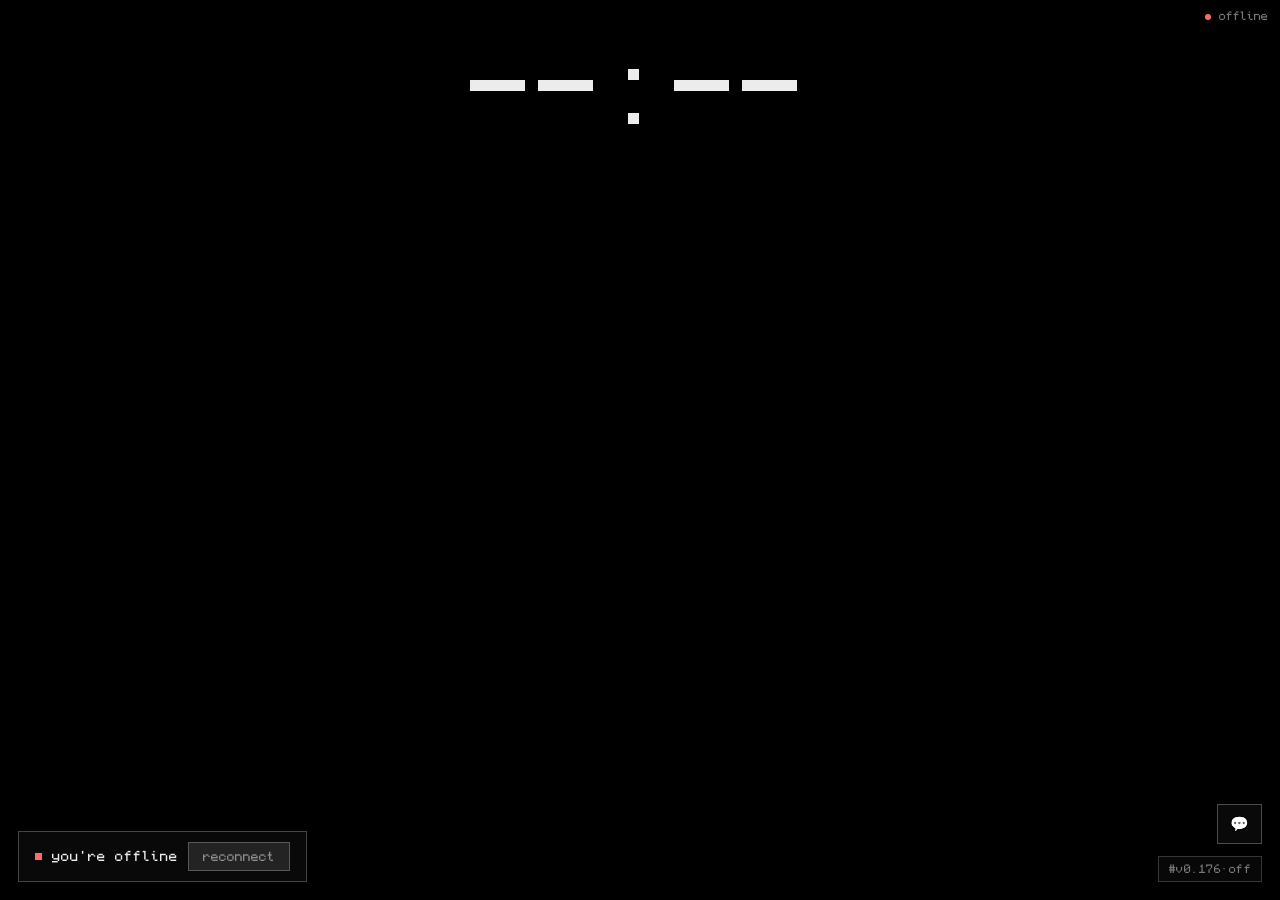
==== commit 7209c9e0: "dq: meta tags persist in store & re-render on history/chat reopen (#v0.177)" ====
--- a/index.html
+++ b/index.html
@@ -187,7 +187,8 @@
 .dq-msg.think{color:var(--muted);font-style:italic;
   background:none;border:none;padding:2px 12px;}
 .dq-msg .dq-cd{color:var(--muted);font-size:11px;margin-left:4px;}
-.dq-msg .dq-meta{color:var(--muted);font-size:10px;margin-top:6px;opacity:.75;}
+.dq-msg .dq-meta{color:var(--muted);font-size:10px;margin-top:2px;opacity:.75;align-self:flex-start;}
+.dq-meta.you-meta{align-self:flex-end;margin-top:-4px;margin-bottom:6px;}
 /* warna border bubble bot ngikutin effort jawabannya */
 .dq-msg.bot[data-eff="flash"]{border-left-color:#7ee787;}
 .dq-msg.bot[data-eff="quick"]{border-left-color:#a5d6ff;}
@@ -863,7 +864,7 @@
 <script>
 "use strict";
 
-const APP_VER="0.165";
+const APP_VER="0.176";
 /* ═══════════════ owl web — one file, no build step ═══════════════
    reads/writes the same /api/state as the phone widget + old web app */
 
@@ -2042,6 +2043,8 @@
     t.classList.toggle("instinct",dqTargetMode==="instinct");
     const eb=document.getElementById("dqEffort");
     if(eb)eb.style.display=dqTargetMode==="instinct"?"none":"";
+    // guard: re-hide after any re-render that may recreate the button
+    setTimeout(()=>{const e2=document.getElementById("dqEffort");if(e2)e2.style.display=dqTargetMode==="instinct"?"none":"";},300);
   }
   t.onclick=()=>{
     dqTargetMode=dqTargetMode==="hermes"?"instinct":"hermes";
@@ -2050,12 +2053,34 @@
     if(dqTargetMode==="instinct"){
       // pull any waiting instinct messages into the chat
       fetch(apiURL("/relay/inbox")).then(r=>r.json()).then(d=>{
-        (d.items||[]).forEach(m=>dqPush("bot","[DARI INSTINCT] "+m.text));
+        (d.items||[]).forEach(m=>{
+          const el=dqPush("bot",m.text);
+          const meta=document.createElement("div");
+          meta.className="dq-meta";
+          meta.textContent="📩 dari instinct · "+new Date(m.ts||Date.now()).toLocaleTimeString("id-ID");
+          const lg=document.getElementById("dqLog");
+          el.append(meta);
+          const lgq=document.getElementById("dqLog");
+          lgq.scrollTop=lgq.scrollHeight;
+          dqSave("bot",m.text,{relay:"recv",instinct:true,tag:"📩 dari instinct · "+new Date(m.ts||Date.now()).toLocaleTimeString("id-ID")});
+        });
       }).catch(()=>{});
     }
   };
   paint();
 })();
+
+/* purge placeholder junk dari store lama */
+try{
+  const st=JSON.parse(localStorage.getItem("oqDqChat")||"{}");
+  let changed=false;
+  for(const id in (st.chats||{})){
+    const before=st.chats[id].length;
+    st.chats[id]=st.chats[id].filter(m=>!(m.t||"").includes("(media/non-teks)")&&!(m.t||"").startsWith("[DARI INSTINCT] (media")&&!(m.t||"").startsWith("⚡ relay ·")&&!(m.t||"").startsWith("[DARI INSTINCT] ⚡ relay"));
+    if(st.chats[id].length!==before)changed=true;
+  }
+  if(changed)localStorage.setItem("oqDqChat",JSON.stringify(st));
+}catch(e){}
 
 /* instinct inbox poller: saat panel kebuka & mode instinct, tarik inbox tiap 5s */
 let dqInboxTs=0;
@@ -2065,8 +2090,14 @@
     (d.items||[]).forEach(m=>{
       if(m.ts&&m.ts<=dqInboxTs)return;
       dqInboxTs=m.ts||Date.now();
-      dqPush("bot","[DARI INSTINCT] "+m.text);
-      dqSave("bot","[DARI INSTINCT] "+m.text);
+      const el=dqPush("bot",m.text);
+      const meta=document.createElement("div");
+      meta.className="dq-meta";
+      meta.textContent="📩 dari instinct · "+new Date(m.ts||Date.now()).toLocaleTimeString("id-ID");
+      el.append(meta);
+      const lg=document.getElementById("dqLog");
+      lg.scrollTop=lg.scrollHeight;
+      dqSave("bot",m.text,{relay:"recv",instinct:true,tag:"📩 dari instinct · "+new Date(m.ts||Date.now()).toLocaleTimeString("id-ID")});
     });
   }).catch(()=>{});
 },5000);
@@ -2192,6 +2223,7 @@
   const st=dqStore();
   for(const m of ((st.chats||{})[id]||[])){
     const el=dqPush(m.c==="you"?"you":"bot",m.t);
+    if(m.meta&&m.meta.tag){const tg=document.createElement("div");tg.className="dq-meta";tg.textContent=m.meta.tag;el.append(tg);}
     if(m.c!=="you"&&m.meta)el.dataset.eff=m.meta.effort||"";
     if(m.meta&&m.meta.model&&m.c==="bot"){
       const tag=document.createElement("div");tag.className="dq-meta";
@@ -2207,6 +2239,8 @@
   dqView=v;
   if(v==="history")dqDay=null;
   document.querySelectorAll(".dq-tab").forEach(t=>t.classList.toggle("active",t.dataset.t===v));
+  const eb=document.getElementById("dqEffort");
+  if(eb)eb.style.display=v==="instinct"?"none":"";
   if(v==="history")dqRestore();
   else{
     // reopen CURRENT session (not reset!) so switching tabs doesn't lose context
@@ -2216,7 +2250,13 @@
     if(id&&s.chats&&s.chats[id]){
       for(const m of s.chats[id]){
         const el=dqPush(m.c==="you"?"you":"bot",m.t);
+    if(m.meta&&m.meta.tag){const tg=document.createElement("div");tg.className="dq-meta";tg.textContent=m.meta.tag;el.append(tg);}
         if(m.c!=="you"&&m.meta)el.dataset.eff=m.meta.effort||"";
+        if(m.meta&&m.meta.relay&&m.c==="you"){
+          const tag=document.createElement("div");tag.className="dq-meta";
+          tag.textContent="⚡ relay · ✓✓ terkirim";
+          el.append(tag);
+        }
         if(m.meta&&m.meta.model&&m.c==="bot"){
           const tag=document.createElement("div");tag.className="dq-meta";
           tag.textContent=(m.meta.session==="flash"?"⚡ flash":m.meta.effort==="max"?"🔥 max":"🤖 "+m.meta.model)
@@ -2364,7 +2404,7 @@
     }else{
       try{text=await f.text();}catch(err){dqPush("bot","gagal baca "+f.name);continue;}
     }
-    dqFiles.push({name:f.name,text});
+    dqFiles.push({name:f.name,text,fileObj:(f.type&&f.type.startsWith("image/"))?f:null});
   }
   e.target.value="";
   renderFileChips();
@@ -2405,20 +2445,48 @@
   if(!q)return;
   // INSTINCT relay: kirim langsung via bridge, tanpa AI, tanpa antrian/thinking
   if(dqTargetMode==="instinct"){
-    const ub=dqPush("you",q);dqSave("you",q);
+    // kirim file gambar dulu (kalau ada) via /api/relay/media
+    for(const f of dqFiles){
+      if(!f.fileObj)continue;
+      try{
+        const b64=await new Promise(res=>{
+          const rd=new FileReader();
+          rd.onload=()=>res(String(rd.result).split(",")[1]);
+          rd.readAsDataURL(f.fileObj);
+        });
+        const ext=(f.name.split(".").pop()||"jpg").toLowerCase();
+        const rr=await fetch(apiURL("/relay/media"),{method:"POST",
+          headers:{"Content-Type":"application/json"},
+          body:JSON.stringify({data:b64,ext})});
+        const dd=await rr.json();
+        if(dd.ok){const ub2=dqPush("you","🖼 "+f.name);ub2.append(Object.assign(document.createElement("span"),{className:"dq-check",textContent:" ✓✓"}));dqSave("you","🖼 "+f.name);}
+        else dqPush("bot","✕ gagal kirim "+f.name+": "+(dd.error||"?"));
+      }catch(e){dqPush("bot","✕ gagal kirim "+f.name);}
+    }
+    dqFiles=[];renderFileChips();
+    // jika tidak ada teks, selesai setelah file
+    if(!q){document.getElementById("dqSend").disabled=false;dqBusy=false;return;}
+    const ub=dqPush("you",q);dqSave("you",q,{relay:"sent",tag:"⚡ relay · ✓✓ terkirim · "+q.length+" char"});
     try{
       const r=await fetch(apiURL("/relay/send"),{method:"POST",
         headers:{"Content-Type":"application/json"},body:JSON.stringify({text:q})});
       const d=await r.json();
       if(d.ok){
-        // WhatsApp-style: double check on the user's own bubble
-        const ck=document.createElement("span");
-        ck.className="dq-check";ck.textContent=" ✓✓";
-        ck.title="terkirim";
-        ub.append(ck);dqSave("you",q+" ✓✓");
+        // meta line below bubble: status + panjang pesan (gak ada token — relay murni)
+        const meta=document.createElement("div");
+        meta.className="dq-meta you-meta";
+        meta.textContent="⚡ relay · ✓✓ terkirim · "+q.length+" char";
+        const lg=document.getElementById("dqLog");
+        ub.append(meta);
+        dqSave("meta","⚡ relay · ✓✓ terkirim · "+q.length+" char");
       }else{
         ub.style.borderColor="var(--red,#e5484d)";
-        dqPush("bot","✕ gagal kirim: "+(d.error||"?"));
+        const meta=document.createElement("div");
+        meta.className="dq-meta";
+        meta.textContent="⚡ relay · ✕ gagal kirim";
+        const lg=document.getElementById("dqLog");
+        ub.append(meta);
+        dqSave("bot","✕ gagal kirim: "+(d.error||"?"));
       }
     }catch(e){
       ub.style.borderColor="var(--red,#e5484d)";
@@ -2492,13 +2560,47 @@
   }
   dqStage("thinking");
   if(dqTargetMode==="instinct"){
-    dqPush("you",q);dqSave("you",q);
-    try{
-      const r=await fetch(apiURL("/relay/send"),{method:"POST",
-        headers:{"Content-Type":"application/json"},body:JSON.stringify({text:q})});
-      const d=await r.json();
-      dqPush("bot",d.ok?"✓ terkirim ke Instinct":"✕ gagal: "+(d.error||"?"));
-    }catch(e){dqPush("bot","✕ offline");}
+    // files (images) first — sent as real media via bridge
+    for(const f of dqFiles){
+      if(!f.fileObj)continue;
+      try{
+        const b64=await new Promise(res=>{
+          const rd=new FileReader();
+          rd.onload=()=>res(String(rd.result).split(",")[1]);
+          rd.readAsDataURL(f.fileObj);
+        });
+        const ext=(f.name.split(".").pop()||"jpg").toLowerCase();
+        const rr=await fetch(apiURL("/relay/media"),{method:"POST",
+          headers:{"Content-Type":"application/json"},
+          body:JSON.stringify({data:b64,ext})});
+        const dd=await rr.json();
+        const ubf=dqPush("you","🖼 "+f.name);
+        if(dd.ok){const ck=document.createElement("span");ck.className="dq-check";ck.textContent=" ✓✓";ubf.append(ck);}
+        dqSave("you","🖼 "+f.name+(dd.ok?" ✓✓":" ✕"));
+      }catch(e){dqPush("bot","✕ gagal kirim "+f.name);}
+    }
+    dqFiles=[];renderFileChips();
+    if(q){
+      const ub=dqPush("you",q);dqSave("you",q);
+      try{
+        const r=await fetch(apiURL("/relay/send"),{method:"POST",
+          headers:{"Content-Type":"application/json"},body:JSON.stringify({text:q})});
+        const d=await r.json();
+        if(d.ok){
+          const meta=document.createElement("div");meta.className="dq-meta";
+          meta.textContent="⚡ relay · ✓✓ terkirim · "+q.length+" char";
+          ub.append(meta);dqSave("you",q+" ✓✓");
+        }else{
+          ub.style.borderColor="var(--red,#e5484d)";
+          const meta=document.createElement("div");meta.className="dq-meta";
+          meta.textContent="⚡ relay · ✕ gagal kirim";
+          ub.append(meta);
+        }
+      }catch(e){
+        ub.style.borderColor="var(--red,#e5484d)";
+        dqPush("bot","✕ offline");
+      }
+    }
     document.getElementById("dqSend").disabled=false;dqBusy=false;
     return;
   }
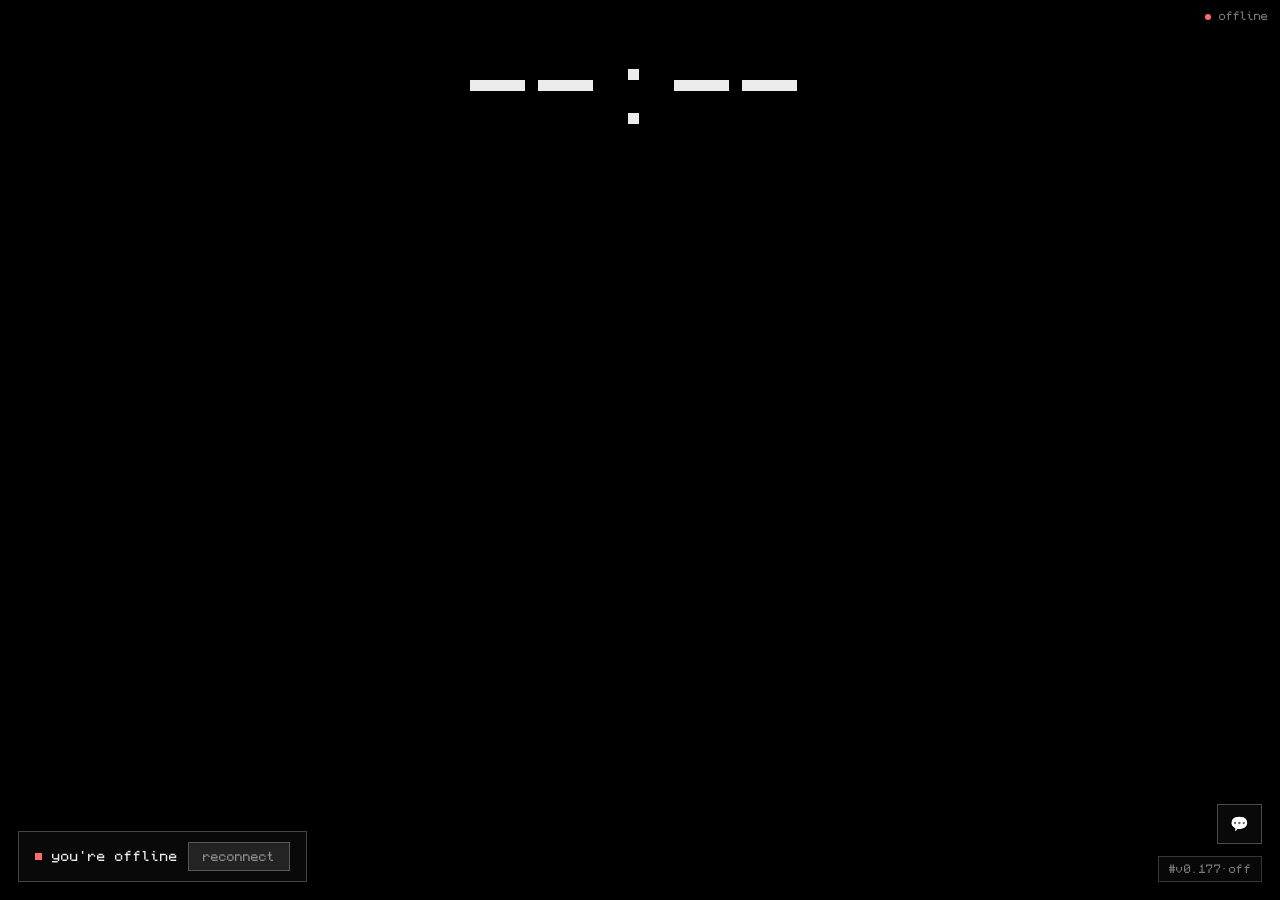
==== commit 5be3d26e: "dq: instinct typing indicator + separate instinct session history + incoming saved w/ tag (#v0.177)" ====
--- a/index.html
+++ b/index.html
@@ -864,7 +864,7 @@
 <script>
 "use strict";
 
-const APP_VER="0.176";
+const APP_VER="0.177";
 /* ═══════════════ owl web — one file, no build step ═══════════════
    reads/writes the same /api/state as the phone widget + old web app */
 
@@ -2054,14 +2054,17 @@
       // pull any waiting instinct messages into the chat
       fetch(apiURL("/relay/inbox")).then(r=>r.json()).then(d=>{
         (d.items||[]).forEach(m=>{
+          // replace waiting "instinct typing" bubble with real reply
+          const wb=window._dqInstinctBubble;
+          if(wb){if(wb._cd)clearInterval(wb._cd);if(wb.parentNode)wb.remove();window._dqInstinctBubble=null;}
           const el=dqPush("bot",m.text);
           const meta=document.createElement("div");
           meta.className="dq-meta";
           meta.textContent="📩 dari instinct · "+new Date(m.ts||Date.now()).toLocaleTimeString("id-ID");
+          el.append(meta);
+          dqSave("bot",m.text,{relay:"recv",target:"instinct",tag:"📩 dari instinct · "+new Date(m.ts||Date.now()).toLocaleTimeString("id-ID")});
           const lg=document.getElementById("dqLog");
-          el.append(meta);
-          const lgq=document.getElementById("dqLog");
-          lgq.scrollTop=lgq.scrollHeight;
+          lg.scrollTop=lg.scrollHeight;
           dqSave("bot",m.text,{relay:"recv",instinct:true,tag:"📩 dari instinct · "+new Date(m.ts||Date.now()).toLocaleTimeString("id-ID")});
         });
       }).catch(()=>{});
@@ -2466,13 +2469,21 @@
     dqFiles=[];renderFileChips();
     // jika tidak ada teks, selesai setelah file
     if(!q){document.getElementById("dqSend").disabled=false;dqBusy=false;return;}
-    const ub=dqPush("you",q);dqSave("you",q,{relay:"sent",tag:"⚡ relay · ✓✓ terkirim · "+q.length+" char"});
+    const ub=dqPush("you",q);dqSave("you",q,{relay:"sent",target:"instinct",tag:"⚡ relay · ✓✓ terkirim · "+q.length+" char"});
+    // "instinct is typing" indicator — diganti beneran pas balesan masuk via inbox poller
+    const th=dqPush("bot think","");
+    th.innerHTML='<span>(instinct typing. . )</span><span class="dq-cd"></span>';
+    const t0=Date.now();
+    th._cd=setInterval(()=>{
+      const el=th.querySelector(".dq-cd");
+      if(el)el.textContent=" "+Math.round((Date.now()-t0)/1000)+"s";
+    },500);
+    window._dqInstinctBubble=th;
     try{
       const r=await fetch(apiURL("/relay/send"),{method:"POST",
         headers:{"Content-Type":"application/json"},body:JSON.stringify({text:q})});
       const d=await r.json();
       if(d.ok){
-        // meta line below bubble: status + panjang pesan (gak ada token — relay murni)
         const meta=document.createElement("div");
         meta.className="dq-meta you-meta";
         meta.textContent="⚡ relay · ✓✓ terkirim · "+q.length+" char";
@@ -2487,10 +2498,13 @@
         const lg=document.getElementById("dqLog");
         ub.append(meta);
         dqSave("bot","✕ gagal kirim: "+(d.error||"?"));
+        if(th._cd)clearInterval(th._cd);
+        th.innerHTML='<span>(✕ gagal kirim)</span>';
       }
     }catch(e){
+      if(th._cd)clearInterval(th._cd);
       ub.style.borderColor="var(--red,#e5484d)";
-      dqPush("bot","✕ offline");
+      th.innerHTML='<span>(✕ offline)</span>';
     }
     return;
   }
